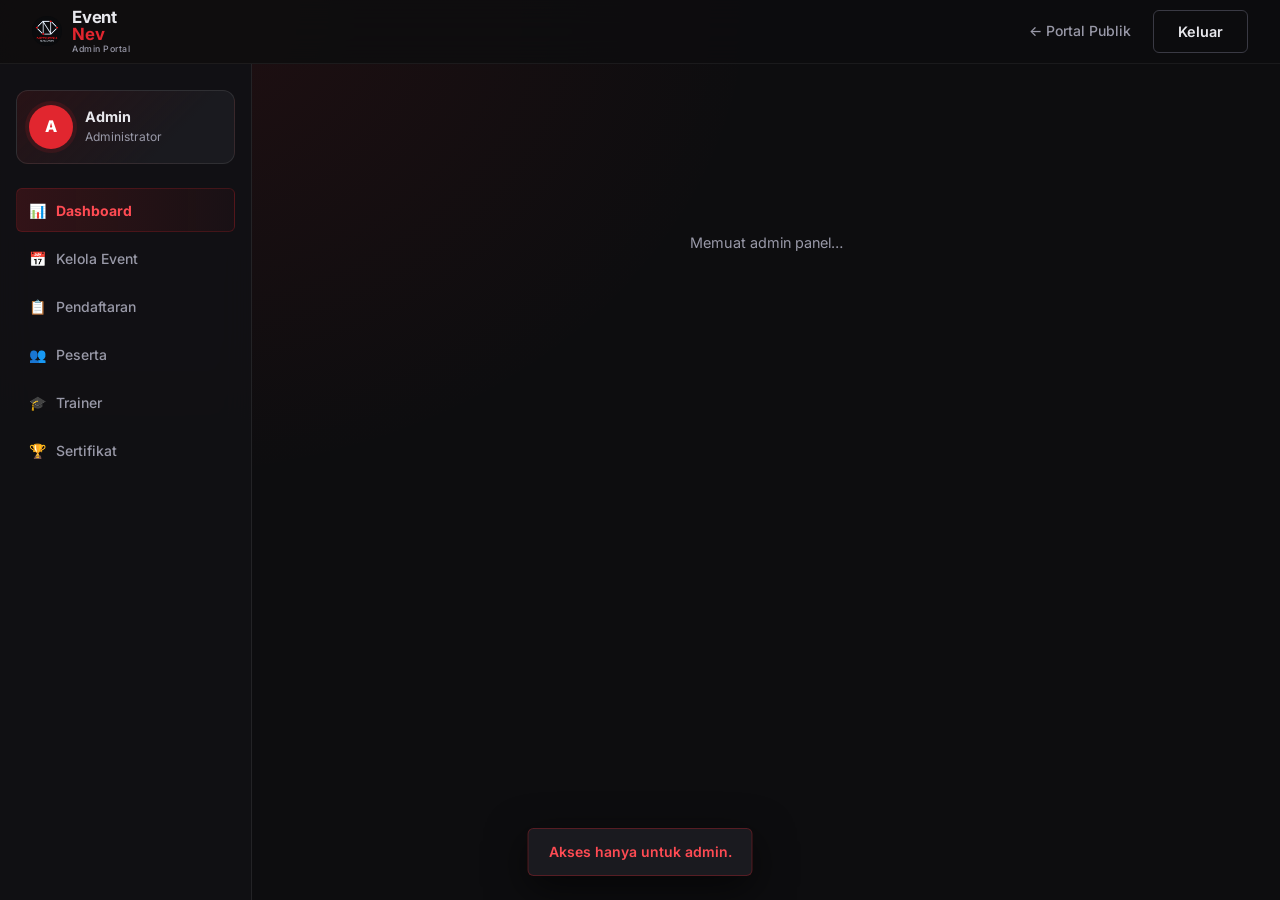
==== admin.html @ 2b9c3410 "Refresh admin certificate workflow UI" ====
<!DOCTYPE html>
<html lang="id">
<head>
  <meta charset="UTF-8">
  <meta name="viewport" content="width=device-width, initial-scale=1">
  <title>Admin Portal — EventNev</title>
  <meta name="theme-color" content="#E1262F">
  <link rel="icon" type="image/png" href="nev-logo.png">
  <link rel="preconnect" href="https://fonts.googleapis.com">
  <link href="https://fonts.googleapis.com/css2?family=Inter:wght@400;500;600;700;800&display=swap" rel="stylesheet">
  <link rel="stylesheet" href="styles.css">
  <link rel="stylesheet" href="dashboard.css?v=20261018-12">
  <style>
    .admin-table { width: 100%; border-collapse: collapse; font-size: .85rem; }
    .admin-table th {
      background: var(--dark-3);
      padding: 10px 14px;
      text-align: left;
      font-size: .75rem;
      font-weight: 700;
      color: var(--text-dim);
      text-transform: uppercase;
      letter-spacing: .06em;
    }
    .admin-table td { padding: 12px 14px; border-bottom: 1px solid var(--dark-4); vertical-align: middle; }
    .admin-table tr:hover td { background: var(--dark-3); }
    .admin-table th:first-child, .admin-table td:first-child { border-radius: var(--radius-sm) 0 0 var(--radius-sm); }
    .admin-table th:last-child, .admin-table td:last-child { border-radius: 0 var(--radius-sm) var(--radius-sm) 0; }

    .table-wrap {
      background: var(--dark-2);
      border: 1px solid var(--dark-4);
      border-radius: var(--radius-lg);
      overflow: hidden;
      overflow-x: auto;
    }

    .admin-select {
      background: var(--dark-3);
      border: 1.5px solid var(--dark-4);
      border-radius: var(--radius-sm);
      padding: 6px 10px;
      color: var(--text);
      font-size: .78rem;
      font-family: var(--font);
      cursor: pointer;
      transition: border-color var(--transition);
    }
    .admin-select:focus { outline: none; border-color: var(--red); }

    .admin-btn-sm {
      padding: 6px 12px;
      font-size: .75rem;
      border-radius: var(--radius-sm);
    }

    .admin-editor-grid {
      display: grid;
      grid-template-columns: repeat(auto-fit, minmax(220px, 1fr));
      gap: 12px;
    }
    .admin-editor-label {
      display: block;
      margin-top: 12px;
      font-size: .82rem;
      color: var(--text);
    }
    .admin-editor-label input,
    .admin-editor-label textarea,
    .admin-editor-label select {
      display: block;
      box-sizing: border-box;
      width: 100%;
      min-width: 0;
      min-height: 44px;
      margin-top: 7px;
      padding: 10px 12px;
      font: inherit;
      color: var(--text);
      background: var(--dark-3);
      border: 1px solid var(--dark-4);
      border-radius: 8px;
    }
    .admin-editor-label input[type="file"] {
      padding: 9px;
      font-size: .82rem;
    }
    .admin-editor-label small {
      display: block;
      margin-top: 6px;
      color: var(--text-dim);
      font-size: .75rem;
      line-height: 1.45;
    }
    .admin-editor-grid > .admin-editor-label { min-width: 0; margin-top: 0; }
    .admin-editor-grid { align-items: start; gap: 16px; }
    .admin-editor-label input:focus,
    .admin-editor-label textarea:focus,
    .admin-editor-label select:focus {
      outline: 2px solid var(--red);
      outline-offset: 1px;
    }
    .admin-editor-label input:focus,
    .admin-editor-label textarea:focus {
      outline: 2px solid var(--red);
      outline-offset: 1px;
    }
    @media (max-width: 600px) {
      .admin-editor-grid { grid-template-columns: 1fr; }
      .db-section-title { align-items: flex-start; gap: 12px; flex-wrap: wrap; }
    }
  </style>
</head>
<body class="dashboard-body">

<header class="topbar" id="topbar">
  <a class="brand" href="index.html">
    <img class="brand-logo" src="nev-logo.png" alt="Logo NEV" width="30" height="30">
    <span>Event<span class="red">Nev</span><small>Admin Portal</small></span>
  </a>
  <nav>
    <a href="index.html">← Portal Publik</a>
  </nav>
  <div class="topbar-actions">
    <button class="btn btn-outline" id="logoutBtn">Keluar</button>
  </div>
</header>

<main class="dashboard-main">
  <aside class="dashboard-sidebar">
    <div class="sidebar-profile" id="sidebarProfile">
      <div class="sidebar-avatar" style="background:var(--red);">A</div>
      <div class="sidebar-info">
        <div class="sidebar-name" id="sidebarName">Admin</div>
        <div class="sidebar-role">Administrator</div>
      </div>
    </div>
    <nav class="sidebar-nav">
      <button class="sidebar-item active" data-view="stats"><span>📊</span> Dashboard</button>
      <button class="sidebar-item" data-view="events"><span>📅</span> Kelola Event</button>
      <button class="sidebar-item" data-view="applications"><span>📋</span> Pendaftaran</button>
      <button class="sidebar-item" data-view="users"><span>👥</span> Peserta</button>
      <button class="sidebar-item" data-view="trainers"><span>🎓</span> Trainer</button>
      <button class="sidebar-item" data-view="certificates"><span>🏆</span> Sertifikat</button>
    </nav>
  </aside>

  <div class="dashboard-content" id="adminContent">
    <div class="db-loading">Memuat admin panel…</div>
  </div>
</main>

<div class="toast" id="toast" role="status"></div>
<script src="admin.js?v=20261019-certificates"></script>
</body>
</html>
---- styles.css ----
/* ===================================
   EventNev — Styles
   Network Evolution Student Portal
   =================================== */

/* === RESET & BASE === */
*, *::before, *::after { box-sizing: border-box; margin: 0; padding: 0; }

:root {
  --red:        #E1262F;
  --red-dark:   #B81E26;
  --red-light:  #FF4B53;
  --black:      #0D0D0F;
  --dark:       #131316;
  --dark-2:     #1A1A1F;
  --dark-3:     #242429;
  --dark-4:     #2E2E35;
  --muted:      #6B6B78;
  --subtle:     #3A3A44;
  --white:      #FFFFFF;
  --off-white:  #F5F5F7;
  --text:       #E8E8ED;
  --text-dim:   #9999A8;

  --radius-sm:  6px;
  --radius:     12px;
  --radius-lg:  20px;
  --radius-xl:  32px;

  --shadow-sm:  0 1px 3px rgba(0,0,0,.4);
  --shadow:     0 4px 16px rgba(0,0,0,.5);
  --shadow-lg:  0 12px 40px rgba(0,0,0,.6);

  --font:       'Inter', system-ui, -apple-system, sans-serif;
  --font-mono:  'JetBrains Mono', 'Fira Code', monospace;

  --transition: 200ms cubic-bezier(.4,0,.2,1);
}

html { scroll-behavior: smooth; font-size: 16px; }

body {
  font-family: var(--font);
  background: var(--black);
  color: var(--text);
  line-height: 1.6;
  -webkit-font-smoothing: antialiased;
  overflow-x: hidden;
}

img { display: block; max-width: 100%; }
a { color: inherit; text-decoration: none; }
button { cursor: pointer; border: none; background: none; font-family: inherit; }
ul { list-style: none; }

/* === TYPOGRAPHY === */
h1 { font-size: clamp(2.2rem, 5vw, 4rem); font-weight: 800; line-height: 1.1; letter-spacing: -.03em; }
h2 { font-size: clamp(1.6rem, 3.5vw, 2.6rem); font-weight: 700; line-height: 1.15; letter-spacing: -.02em; }
h3 { font-size: clamp(1.1rem, 2vw, 1.4rem); font-weight: 650; line-height: 1.3; }
p  { font-size: 1rem; line-height: 1.7; }

.red { color: var(--red); }
.muted { color: var(--text-dim); }
.eyebrow {
  display: inline-block;
  font-size: .7rem;
  font-weight: 700;
  letter-spacing: .12em;
  text-transform: uppercase;
  color: var(--red);
  margin-bottom: .75rem;
}

/* === LAYOUT === */
.container { max-width: 1200px; margin: 0 auto; padding: 0 24px; }
.section { padding: 100px 0; }
.section-head {
  display: flex;
  align-items: flex-end;
  justify-content: space-between;
  gap: 24px;
  margin-bottom: 56px;
}
.section-head > div { max-width: 600px; }

/* === BUTTONS === */
.btn {
  display: inline-flex;
  align-items: center;
  gap: 8px;
  padding: 12px 24px;
  border-radius: var(--radius-sm);
  font-size: .9rem;
  font-weight: 600;
  transition: all var(--transition);
  white-space: nowrap;
}
.btn-red {
  background: var(--red);
  color: #fff;
}
.btn-red:hover { background: var(--red-dark); transform: translateY(-1px); }
.btn-outline {
  border: 1.5px solid var(--subtle);
  color: var(--text);
  background: transparent;
}
.btn-outline:hover { border-color: var(--text-dim); background: var(--dark-3); }
.btn-ghost {
  color: var(--text-dim);
  padding: 10px 16px;
}
.btn-ghost:hover { color: var(--text); background: var(--dark-3); border-radius: var(--radius-sm); }
.btn-light {
  background: var(--white);
  color: var(--black);
}
.btn-light:hover { background: var(--off-white); }
.btn-dark-outline {
  border: 1.5px solid rgba(255,255,255,.2);
  color: var(--white);
}
.btn-dark-outline:hover { border-color: rgba(255,255,255,.5); background: rgba(255,255,255,.05); }

/* === TOPBAR / HEADER === */
.topbar {
  position: fixed;
  top: 0; left: 0; right: 0;
  z-index: 100;
  height: 64px;
  display: flex;
  align-items: center;
  justify-content: space-between;
  padding: 0 32px;
  background: rgba(13,13,15,.85);
  backdrop-filter: blur(16px);
  -webkit-backdrop-filter: blur(16px);
  border-bottom: 1px solid rgba(255,255,255,.06);
  transition: background var(--transition);
}

/* Brand tetap kiri, nav dorong ke kanan */
.topbar .brand { flex-shrink: 0; }
.topbar nav { margin-left: auto; }

/* Daftar sekarang — red pill button di pojok kanan */
.topbar-daftar {
  border-radius: 100px !important;
  padding: 10px 22px !important;
  font-size: .875rem !important;
  font-weight: 700 !important;
  letter-spacing: .01em;
  white-space: nowrap;
  flex-shrink: 0;
}

.brand {
  display: flex;
  align-items: center;
  gap: 10px;
  font-weight: 700;
  font-size: 1.05rem;
  letter-spacing: -.01em;
}
.brand-logo { width: 30px; height: 30px; object-fit: contain; }
.brand span { display: flex; flex-direction: column; line-height: 1; }
.brand small { font-size: .55rem; font-weight: 500; color: var(--text-dim); letter-spacing: .06em; margin-top: 2px; }

.topbar nav {
  display: flex;
  align-items: center;
  gap: 4px;
}
.topbar nav a {
  padding: 8px 14px;
  font-size: .875rem;
  font-weight: 500;
  color: var(--text-dim);
  border-radius: var(--radius-sm);
  transition: all var(--transition);
}
.topbar nav a:hover { color: var(--text); background: var(--dark-3); }
.topbar nav a#authNav {
  background: var(--red);
  color: #fff !important;
  padding: 10px 22px !important;
  border-radius: 100px !important;
  font-weight: 700 !important;
  font-size: .875rem !important;
  letter-spacing: .01em;
  margin-left: 8px;
  white-space: nowrap;
}
.topbar nav a#authNav:hover { background: var(--red-dark) !important; transform: translateY(-1px); }

.topbar-actions { display: flex; gap: 8px; align-items: center; margin-left: 8px; }
.topbar-actions:empty { display: none; }

/* === HERO === */
.hero {
  min-height: 100vh;
  display: grid;
  grid-template-columns: 1fr 1fr;
  align-items: center;
  gap: 64px;
  padding: 100px 64px 80px;
  max-width: 1300px;
  margin: 0 auto;
  position: relative;
}

.hero::before {
  content: '';
  position: fixed;
  top: 0; left: 0; right: 0; bottom: 0;
  background:
    radial-gradient(ellipse 700px 500px at 20% 50%, rgba(225,38,47,.07) 0%, transparent 70%),
    radial-gradient(ellipse 400px 400px at 80% 20%, rgba(225,38,47,.05) 0%, transparent 60%);
  pointer-events: none;
  z-index: 0;
}

.hero > * { position: relative; z-index: 1; }

.hero-lockup { display: none; }

.hero-copy { max-width: 560px; }
.hero-copy .eyebrow { margin-bottom: 16px; }
.hero-copy h1 { margin-bottom: 20px; }
.hero-copy h1 .red { display: block; }
.hero-copy > p { font-size: 1.1rem; color: var(--text-dim); margin-bottom: 32px; max-width: 480px; }

.hero-cta-row { display: flex; gap: 12px; align-items: center; flex-wrap: wrap; margin-bottom: 48px; }

.hero-stats {
  display: flex;
  gap: 0;
  padding-top: 32px;
  border-top: 1px solid var(--dark-4);
}
.hero-stats > div {
  display: flex;
  flex-direction: column;
  align-items: center;
  text-align: center;
  flex: 1;
  padding: 0 24px;
  position: relative;
}
.hero-stats > div + div::before {
  content: '';
  position: absolute;
  left: 0; top: 50%;
  transform: translateY(-50%);
  width: 1px;
  height: 32px;
  background: var(--dark-4);
}
.hero-stats b { font-size: 2rem; font-weight: 900; letter-spacing: -.04em; line-height: 1; }
.hero-stats small { font-size: .75rem; color: var(--text-dim); margin-top: 6px; }

/* Hero visual */
.hero-art {
  position: relative;
  display: flex;
  align-items: center;
  justify-content: center;
  height: 500px;
}

.art-ring {
  position: absolute;
  width: 380px; height: 380px;
  border-radius: 50%;
  border: 1px solid rgba(225,38,47,.15);
  animation: spin 30s linear infinite;
}
.art-ring::before {
  content: '';
  position: absolute;
  top: -4px; left: 50%;
  width: 8px; height: 8px;
  background: var(--red);
  border-radius: 50%;
  transform: translateX(-50%);
  box-shadow: 0 0 12px var(--red);
}

.hero-nev-logo {
  width: 90px; height: 90px;
  object-fit: contain;
  position: relative;
  z-index: 2;
  filter: drop-shadow(0 0 24px rgba(225,38,47,.3));
}

.art-card {
  position: absolute;
  right: 0; top: 60px;
  background: var(--dark-2);
  border: 1px solid var(--dark-4);
  border-radius: var(--radius);
  padding: 20px;
  width: 180px;
  box-shadow: var(--shadow-lg);
}
.art-label { font-size: .6rem; letter-spacing: .1em; text-transform: uppercase; color: var(--text-dim); }
.art-big { font-size: 2.2rem; font-weight: 900; letter-spacing: -.04em; line-height: 1; margin: 8px 0; }
.art-line { height: 1px; background: var(--dark-4); margin: 12px 0; }
.art-card p { font-size: .8rem; color: var(--text-dim); line-height: 1.5; }
.art-tag { font-size: .55rem; letter-spacing: .1em; text-transform: uppercase; color: var(--red); margin-top: 10px; display: block; }

.floating-chip {
  position: absolute;
  background: var(--dark-3);
  border: 1px solid var(--dark-4);
  border-radius: 100px;
  padding: 8px 14px;
  font-size: .78rem;
  font-weight: 600;
  box-shadow: var(--shadow);
  animation: float 4s ease-in-out infinite;
}
.chip-one { bottom: 80px; left: 20px; animation-delay: 0s; }
.chip-two { top: 100px; left: 0px; animation-delay: 2s; }

@keyframes spin { to { transform: rotate(360deg); } }
@keyframes float { 0%,100% { transform: translateY(0); } 50% { transform: translateY(-8px); } }

/* === MARQUEE TICKER === */
.ticker {
  overflow: hidden;
  border-top: 1px solid var(--dark-4);
  border-bottom: 1px solid var(--dark-4);
  background: var(--dark);
  padding: 12px 0;
}
.ticker-inner {
  display: flex;
  gap: 48px;
  white-space: nowrap;
  animation: ticker 20s linear infinite;
}
.ticker-item {
  display: flex;
  align-items: center;
  gap: 10px;
  font-size: .8rem;
  font-weight: 600;
  color: var(--text-dim);
  text-transform: uppercase;
  letter-spacing: .06em;
  flex-shrink: 0;
}
.ticker-item span { color: var(--red); font-size: .7rem; }
@keyframes ticker { 0% { transform: translateX(0); } 100% { transform: translateX(-50%); } }

/* === IMPACT SECTION === */
.impact-section {
  padding: 100px 0;
  background: var(--dark);
  border-top: 1px solid var(--dark-4);
  border-bottom: 1px solid var(--dark-4);
}
.impact-inner {
  max-width: 1200px;
  margin: 0 auto;
  padding: 0 24px;
  display: grid;
  grid-template-columns: 1fr 1fr;
  gap: 80px;
  align-items: center;
}
.impact-inner > div:first-child { max-width: 480px; }
.impact-inner h2 { margin-bottom: 12px; }
.impact-inner h3 { font-size: 1rem; font-weight: 500; color: var(--text-dim); margin-bottom: 16px; }
.impact-inner p { color: var(--text-dim); }

.impact-grid {
  display: grid;
  grid-template-columns: repeat(3, minmax(0, 1fr));
  gap: 1px;
  background: var(--dark-4);
  border: 1px solid var(--dark-4);
  border-radius: var(--radius);
  overflow: hidden;
}
.impact-grid > div {
  background: var(--dark-2);
  padding: 28px 20px;
  display: flex;
  flex-direction: column;
  gap: 8px;
  min-width: 0;
  transition: background .28s ease, transform .28s ease;
}
.impact-grid > div:hover { background: var(--dark-3); }
.impact-grid b {
  font-size: 2rem;
  font-weight: 800;
  letter-spacing: -.04em;
  line-height: 1.2;
  color: var(--white);
}
.impact-grid span { font-size: .8rem; color: var(--text-dim); }
#impactStats > div { opacity: 0; transform: translateY(18px); }
#impactStats.is-visible > div { animation: impactStatReveal .55s ease forwards; }
#impactStats.is-visible > div:nth-child(2) { animation-delay: .1s; }
#impactStats.is-visible > div:nth-child(3) { animation-delay: .2s; }
#impactStats.is-visible > div:nth-child(4) { animation-delay: .3s; }
#impactStats.is-visible > div:nth-child(5) { animation-delay: .4s; }
#impactStats.is-visible > div:nth-child(6) { animation-delay: .5s; }
@keyframes impactStatReveal { to { opacity: 1; transform: translateY(0); } }
@media (prefers-reduced-motion: reduce) {
  #impactStats > div { opacity: 1; transform: none; animation: none !important; }
}

/* === PATHWAYS SECTION === */
.pathways-section {
  padding: 100px 0;
  max-width: 1200px;
  margin: 0 auto;
  padding-left: 24px;
  padding-right: 24px;
}

.pathway-grid {
  display: grid;
  grid-template-columns: repeat(3, 1fr);
  gap: 16px;
}

.pathway-card {
  position: relative;
  background: var(--dark-2);
  border: 1px solid var(--dark-4);
  border-radius: var(--radius-lg);
  padding: 32px;
  display: flex;
  flex-direction: column;
  gap: 12px;
  transition: transform var(--transition), border-color var(--transition);
  overflow: hidden;
}
.pathway-card::before {
  content: '';
  position: absolute;
  inset: 0;
  border-radius: var(--radius-lg);
  opacity: 0;
  transition: opacity var(--transition);
}
.pathway-network::before { background: radial-gradient(circle at 100% 0%, rgba(225,38,47,.12) 0%, transparent 60%); }
.pathway-bootcamp::before { background: radial-gradient(circle at 0% 100%, rgba(225,38,47,.12) 0%, transparent 60%); }
.pathway-career::before { background: radial-gradient(circle at 100% 100%, rgba(225,38,47,.12) 0%, transparent 60%); }
.pathway-card:hover { transform: translateY(-4px); border-color: var(--subtle); }
.pathway-card:hover::before { opacity: 1; }

.pathway-number { font-size: .7rem; font-weight: 700; color: var(--muted); letter-spacing: .08em; text-transform: uppercase; }
.pathway-icon { font-size: 1.8rem; margin: 8px 0; }
.pathway-card h3 { font-size: 1.2rem; font-weight: 700; }
.pathway-card p { font-size: .875rem; color: var(--text-dim); line-height: 1.6; flex: 1; }
.pathway-card a {
  font-size: .8rem;
  font-weight: 700;
  color: var(--red);
  display: inline-flex;
  align-items: center;
  gap: 6px;
  margin-top: 8px;
  transition: gap var(--transition);
}
.pathway-card a:hover { gap: 10px; }

/* === TRAINER SECTION === */
.trainer-section {
  padding: 100px 0;
  background: var(--dark);
  border-top: 1px solid var(--dark-4);
  border-bottom: 1px solid var(--dark-4);
}
.trainer-wrap { max-width: 1200px; margin: 0 auto; padding: 0 24px; }
.trainer-head { margin-bottom: 48px; }

.trainer-grid {
  display: grid;
  grid-template-columns: repeat(auto-fill, minmax(220px, 1fr));
  gap: 16px;
}
.trainer-card {
  background: var(--dark-2);
  border: 1px solid var(--dark-4);
  border-radius: var(--radius);
  padding: 24px;
  display: flex;
  flex-direction: column;
  align-items: center;
  text-align: center;
  gap: 12px;
  transition: transform var(--transition), border-color var(--transition);
}
.trainer-card:hover { transform: translateY(-3px); border-color: var(--subtle); }
.trainer-avatar {
  width: 148px; height: 148px;
  border-radius: 50%;
  background: var(--dark-3);
  border: 2px solid var(--dark-4);
  display: flex;
  align-items: center;
  justify-content: center;
  font-size: 1.8rem;
  overflow: hidden;
  flex-shrink: 0;
}
.trainer-avatar img { width: 100%; height: 100%; object-fit: cover; }
.trainer-name { font-weight: 700; font-size: 1.08rem; }
.trainer-bio { max-width: 34rem; color: var(--text-dim); font-size: .88rem; line-height: 1.65; margin: 2px 0; }
.trainer-socials { display: flex; flex-wrap: wrap; justify-content: center; gap: 8px; margin-top: 4px; }
.trainer-socials a { display: inline-flex; align-items: center; justify-content: center; width: 46px; height: 46px; padding: 0; border: 1px solid rgba(225,38,47,.35); border-radius: 50%; color: var(--text); text-decoration: none; transition: background .2s ease, border-color .2s ease, transform .2s ease; }
.trainer-socials a:hover { transform: translateY(-2px); }
.trainer-social-icon { width: 24px; height: 24px; flex: 0 0 24px; display: block; }
.trainer-socials a:hover { background: rgba(225,38,47,.12); border-color: var(--red); }
@media (max-width: 600px) { .trainer-avatar { width: 124px; height: 124px; } .trainer-card { padding: 20px 16px; } }
.trainer-role { font-size: .78rem; color: var(--text-dim); }
.trainer-badge {
  background: rgba(225,38,47,.1);
  color: var(--red);
  border: 1px solid rgba(225,38,47,.2);
  border-radius: 100px;
  padding: 3px 10px;
  font-size: .68rem;
  font-weight: 700;
}

.trainer-loading {
  grid-column: 1 / -1;
  text-align: center;
  color: var(--text-dim);
  padding: 48px;
  font-size: .9rem;
}

/* === EVENTS SECTION === */
.events-section { padding: 100px 0; max-width: 1200px; margin: 0 auto; padding-left: 24px; padding-right: 24px; }

.filters {
  display: flex;
  gap: 8px;
  flex-wrap: wrap;
}
.filter {
  padding: 8px 16px;
  border-radius: 100px;
  font-size: .8rem;
  font-weight: 600;
  background: var(--dark-3);
  color: var(--text-dim);
  border: 1px solid var(--dark-4);
  transition: all var(--transition);
}
.filter:hover { color: var(--text); border-color: var(--subtle); }
.filter.active {
  background: var(--red);
  color: #fff;
  border-color: var(--red);
}

.event-grid {
  display: grid;
  grid-template-columns: repeat(auto-fill, minmax(320px, 1fr));
  gap: 16px;
}

.event-card {
  background: var(--dark-2);
  border: 1px solid var(--dark-4);
  border-radius: var(--radius-lg);
  overflow: hidden;
  display: flex;
  flex-direction: column;
  transition: transform var(--transition), border-color var(--transition);
  cursor: pointer;
}
.event-card:hover { transform: translateY(-4px); border-color: var(--subtle); }

.event-card-img {
  width: 100%;
  aspect-ratio: 16/9;
  object-fit: cover;
  background: var(--dark-3);
  display: flex;
  align-items: center;
  justify-content: center;
  font-size: 2rem;
  color: var(--muted);
}
.event-card-img img { width: 100%; height: 100%; object-fit: cover; }

.event-card-body { padding: 24px; flex: 1; display: flex; flex-direction: column; gap: 10px; }

.event-badge {
  display: inline-flex;
  align-items: center;
  gap: 6px;
  padding: 4px 10px;
  border-radius: 100px;
  font-size: .7rem;
  font-weight: 700;
  text-transform: uppercase;
  letter-spacing: .05em;
  width: fit-content;
}
.badge-openlab { background: rgba(59,130,246,.15); color: #60a5fa; }
.badge-bootcamp { background: rgba(168,85,247,.15); color: #c084fc; }
.badge-recruitment { background: rgba(34,197,94,.15); color: #4ade80; }
.badge-open { background: rgba(34,197,94,.16); color: #4ade80; border: 1px solid rgba(74,222,128,.24); }
.badge-closed { background: rgba(107,107,120,.12); color: var(--muted); }

.event-card h3 { font-size: 1.05rem; font-weight: 700; line-height: 1.35; }
.event-card p { font-size: .85rem; color: var(--text-dim); line-height: 1.6; flex: 1; }

.event-meta {
  display: flex;
  flex-direction: column;
  gap: 4px;
  margin-top: 4px;
}
.event-meta-row {
  display: flex;
  align-items: center;
  gap: 6px;
  font-size: .78rem;
  color: var(--text-dim);
}
.event-meta-row .icon { font-size: .85rem; }

.event-card-footer {
  padding: 16px 24px;
  border-top: 1px solid var(--dark-4);
  display: flex;
  justify-content: space-between;
  align-items: center;
}
.event-quota { font-size: .78rem; color: var(--text-dim); }

.empty-state {
  grid-column: 1 / -1;
  text-align: center;
  padding: 80px 24px;
  color: var(--text-dim);
}
.empty-state::before { content: '📭'; display: block; font-size: 2.5rem; margin-bottom: 12px; }

/* === WHY SECTION === */
.why-section {
  padding: 100px 0;
  background: var(--dark);
  border-top: 1px solid var(--dark-4);
  border-bottom: 1px solid var(--dark-4);
}
.why-inner {
  max-width: 1200px;
  margin: 0 auto;
  padding: 0 24px;
  display: grid;
  grid-template-columns: 1fr 1fr;
  gap: 80px;
  align-items: center;
}
.why-copy h2 { margin-bottom: 16px; }
.why-copy h2 .red { display: block; }
.why-copy > p { color: var(--text-dim); margin-bottom: 32px; max-width: 400px; }

.benefit-grid {
  display: grid;
  grid-template-columns: 1fr 1fr;
  gap: 16px;
}
.benefit-grid article {
  background: var(--dark-2);
  border: 1px solid var(--dark-4);
  border-radius: var(--radius);
  padding: 24px;
  transition: border-color var(--transition);
}
.benefit-grid article:hover { border-color: var(--subtle); }
.benefit-grid span {
  display: inline-block;
  font-size: .7rem;
  font-weight: 700;
  color: var(--red);
  margin-bottom: 10px;
  font-family: var(--font-mono);
}
.benefit-grid h3 { font-size: .95rem; font-weight: 700; margin-bottom: 8px; }
.benefit-grid p { font-size: .8rem; color: var(--text-dim); line-height: 1.6; }

/* === NEWSLETTER / CTA SECTION === */
.newsletter-section {
  padding: 100px 24px;
  text-align: center;
  max-width: 680px;
  margin: 0 auto;
}
.newsletter-section h2 { margin-bottom: 16px; }
.newsletter-section p { color: var(--text-dim); margin-bottom: 32px; }
.newsletter-actions { display: flex; gap: 12px; justify-content: center; flex-wrap: wrap; }

/* === MY APPLICATIONS SECTION === */
.my-section { padding: 100px 0; max-width: 1200px; margin: 0 auto; padding-left: 24px; padding-right: 24px; }

.user-stats {
  display: flex;
  gap: 20px;
  margin-top: 16px;
  flex-wrap: wrap;
}
.user-stat-card {
  background: var(--dark-2);
  border: 1px solid var(--dark-4);
  border-radius: var(--radius);
  padding: 16px 20px;
  display: flex;
  flex-direction: column;
  gap: 4px;
  min-width: 120px;
}
.user-stat-card b { font-size: 1.5rem; font-weight: 800; }
.user-stat-card span { font-size: .75rem; color: var(--text-dim); }

.applications { display: flex; flex-direction: column; gap: 12px; margin-top: 24px; }

.app-card {
  background: var(--dark-2);
  border: 1px solid var(--dark-4);
  border-radius: var(--radius);
  padding: 20px 24px;
  display: flex;
  align-items: center;
  gap: 16px;
  transition: border-color var(--transition);
}
.app-card:hover { border-color: var(--subtle); }
.app-card-icon {
  width: 44px; height: 44px;
  background: var(--dark-3);
  border-radius: var(--radius-sm);
  display: flex;
  align-items: center;
  justify-content: center;
  font-size: 1.3rem;
  flex-shrink: 0;
}
.app-card-body { flex: 1; }
.app-card-body h4 { font-size: .95rem; font-weight: 700; margin-bottom: 4px; }
.app-card-body p { font-size: .8rem; color: var(--text-dim); }
.app-card-status { margin-left: auto; }

/* === FOOTER === */
.site-footer {
  background: #000;
  border-top: 0;
  padding: 48px 0 0;
}
.footer-main {
  max-width: 1840px;
  margin: 0 auto;
  padding: 0 5.6% 84px;
  display: grid;
  grid-template-columns: minmax(300px, 1fr) minmax(520px, 1.15fr);
  gap: clamp(48px, 9vw, 160px);
  align-items: start;
}
.footer-brand { max-width: 430px; padding-top: 8px; }
.footer-brand-lockup {
  display: inline-flex;
  align-items: center;
  gap: 18px;
  margin: 0 0 24px;
  text-decoration: none;
}
.footer-brand-logo {
  display: block;
  width: 42px;
  height: 42px;
  flex: 0 0 42px;
  object-fit: contain;
  border-radius: 50%;
}
.footer-brand-title {
  display: flex;
  flex-direction: column;
  font-size: 1.45rem;
  line-height: 1.02;
  letter-spacing: -.035em;
  font-weight: 800;
  color: #f4f4f5;
}
.footer-brand-title > span { color: var(--red); }
.footer-brand-title small {
  display: block;
  margin-top: 5px;
  font-size: .68rem;
  line-height: 1.3;
  letter-spacing: .07em;
  font-weight: 500;
  color: #9999a3;
  white-space: nowrap;
}
.footer-brand > p {
  max-width: 400px;
  font-size: 1rem;
  color: #a5a5ad;
  line-height: 1.7;
  margin: 0 0 22px;
}
.footer-tags {
  display: flex;
  flex-wrap: wrap;
  gap: 10px;
}
.footer-tags span {
  display: inline-flex;
  align-items: center;
  justify-content: center;
  padding: 9px 16px;
  border: 1px solid #343039;
  border-radius: 999px;
  color: #a5a5ad;
  font-size: .88rem;
  line-height: 1;
  transition: color .2s ease, border-color .2s ease, background .2s ease;
}
.footer-tags span:hover {
  color: var(--red);
  border-color: var(--red);
  background: rgba(225, 38, 47, .05);
}
.footer-findus { min-width: 0; }
.findus-title {
  position: relative;
  font-size: .8rem;
  font-weight: 500;
  letter-spacing: .28em;
  color: #f5f5f5;
  text-transform: uppercase;
  margin: 0 0 42px;
  padding-bottom: 18px;
}
.findus-title::after {
  content: "";
  position: absolute;
  left: 0;
  bottom: 0;
  width: 28px;
  height: 2px;
  background: var(--red);
}
.findus-grid {
  display: grid;
  grid-template-columns: repeat(2, minmax(0, 1fr));
  gap: 12px;
}
.findus-card {
  position: relative;
  min-width: 0;
  min-height: 84px;
  display: flex;
  flex-direction: row;
  align-items: center;
  gap: 20px;
  padding: 16px 24px;
  background: #070707;
  border: 1px solid #1b1b1b;
  border-radius: 0;
  text-decoration: none;
  overflow: hidden;
  transition: border-color .28s ease, background .28s ease, transform .28s ease, box-shadow .28s ease;
}
.findus-card::before {
  content: "";
  position: absolute;
  inset: 0 auto 0 0;
  width: 3px;
  background: var(--red);
  transform: scaleY(0);
  transform-origin: bottom;
  transition: transform .28s ease;
}
.findus-card:hover,
.findus-card:focus-visible {
  border-color: var(--red);
  background: #10070a;
  transform: translateY(-3px);
  box-shadow: 0 8px 24px rgba(225, 38, 47, .10);
  outline: none;
}
.findus-card:hover::before,
.findus-card:focus-visible::before {
  transform: scaleY(1);
}
.findus-icon {
  width: 22px;
  height: 22px;
  flex: 0 0 22px;
  color: #8a8a8e;
  margin: 0;
  transition: color .28s ease, transform .28s ease;
}
.findus-icon svg { width: 100%; height: 100%; }
.findus-card:hover .findus-icon,
.findus-card:focus-visible .findus-icon {
  color: var(--red);
  transform: scale(1.12);
}
.findus-copy { min-width: 0; }
.findus-name {
  font-size: .9rem;
  font-weight: 800;
  color: #f5f5f5;
  letter-spacing: .08em;
  margin-bottom: 6px;
  transition: color .28s ease;
}
.findus-card:hover .findus-name,
.findus-card:focus-visible .findus-name {
  color: var(--red);
}
.findus-handle {
  font-size: .8rem;
  line-height: 1.4;
  color: #696970;
  margin: 0;
  overflow-wrap: anywhere;
  transition: color .28s ease;
}
.findus-card:hover .findus-handle,
.findus-card:focus-visible .findus-handle {
  color: #a7a7ae;
}
.findus-link { display: none; }

@media (prefers-reduced-motion: reduce) {
  .findus-card,
  .findus-card::before,
  .findus-icon,
  .findus-name,
  .findus-handle {
    transition: none;
  }
}
.footer-bottom {
  border-top: 1px solid #1b1b1b;
  padding: 40px 5.6% 32px;
  max-width: 1840px;
  margin: 0 auto;
  display: flex;
  justify-content: space-between;
  align-items: center;
  gap: 20px;
  font-size: .9rem;
  letter-spacing: .08em;
  color: #9b9ba3;
}
.footer-nev { color: var(--red); }
.footer-motto { display: inline-flex; align-items: center; gap: 10px; }
.footer-motto span { color: var(--red); font-size: .65rem; }

/* === MODAL === */
.modal-backdrop {
  position: fixed;
  inset: 0;
  background: rgba(0,0,0,.7);
  backdrop-filter: blur(4px);
  z-index: 200;
  display: flex;
  align-items: center;
  justify-content: center;
  padding: 24px;
  animation: fadeIn .15s ease;
}
.modal-backdrop[hidden] { display: none !important; }
.modal {
  background: var(--dark-2);
  border: 1px solid var(--dark-4);
  border-radius: var(--radius-xl);
  width: 100%;
  max-width: 560px;
  max-height: 88vh;
  overflow-y: auto;
  position: relative;
  animation: slideUp .2s ease;
}
.modal-close {
  position: absolute;
  top: 16px; right: 16px;
  width: 32px; height: 32px;
  border-radius: 50%;
  background: var(--dark-3);
  color: var(--text-dim);
  font-size: 1.1rem;
  display: flex;
  align-items: center;
  justify-content: center;
  transition: all var(--transition);
  z-index: 1;
}
.modal-close:hover { background: var(--dark-4); color: var(--text); }

.modal-img {
  width: 100%;
  aspect-ratio: 16/9;
  max-height: 260px;
  object-fit: cover;
  background: var(--dark-3);
  border-radius: var(--radius-xl) var(--radius-xl) 0 0;
  display: flex;
  align-items: center;
  justify-content: center;
  font-size: 3rem;
}
.modal-img img { width: 100%; height: 100%; max-height: 260px; object-fit: contain; border-radius: var(--radius-xl) var(--radius-xl) 0 0; }
@media (max-width: 640px) { .modal-img { max-height: 190px; } .modal-img img { max-height: 190px; } .modal-body { padding: 18px; } }
.modal-body { padding: 28px; }
.modal-body h2 { font-size: 1.3rem; margin-bottom: 8px; }
.modal-body p { color: var(--text-dim); font-size: .9rem; line-height: 1.7; margin-bottom: 16px; }
.modal-meta { display: flex; flex-direction: column; gap: 6px; margin: 16px 0; }
.modal-meta-row {
  display: flex;
  align-items: center;
  gap: 10px;
  font-size: .85rem;
  color: var(--text-dim);
}
.modal-actions { display: flex; gap: 12px; flex-wrap: wrap; padding-top: 8px; }
.modal-actions .btn { flex: 1; justify-content: center; }

@keyframes fadeIn { from { opacity: 0; } to { opacity: 1; } }
@keyframes slideUp { from { transform: translateY(16px); opacity: 0; } to { transform: translateY(0); opacity: 1; } }

/* === TOAST === */
.toast {
  position: fixed;
  bottom: 24px;
  left: 50%;
  transform: translateX(-50%) translateY(80px);
  background: var(--dark-2);
  border: 1px solid var(--dark-4);
  border-radius: var(--radius-sm);
  padding: 12px 20px;
  font-size: .875rem;
  font-weight: 600;
  box-shadow: var(--shadow-lg);
  z-index: 500;
  transition: transform .3s cubic-bezier(.34,1.56,.64,1), opacity .3s ease;
  opacity: 0;
  pointer-events: none;
  white-space: nowrap;
}
.toast.show { transform: translateX(-50%) translateY(0); opacity: 1; }
.toast.success { border-color: rgba(34,197,94,.3); color: #4ade80; }
.toast.error { border-color: rgba(225,38,47,.3); color: var(--red-light); }

/* === LOADING OVERLAY === */
.nev-loading-overlay {
  position: fixed;
  inset: 0;
  background: var(--black);
  z-index: 9999;
  display: grid;
  place-items: center;
  transition: opacity .28s ease;
}
.nev-loading-overlay.is-hidden { opacity: 0; pointer-events: none; }
.nev-loading-card {
  display: flex;
  flex-direction: column;
  align-items: center;
  gap: 16px;
  padding: 40px;
}
.nev-loading-logo { width: 54px; height: 54px; object-fit: contain; animation: pulse 1.5s ease-in-out infinite; }
.nev-loading-spinner {
  width: 28px; height: 28px;
  border: 2.5px solid var(--dark-4);
  border-top-color: var(--red);
  border-radius: 50%;
  animation: spin .8s linear infinite;
}
.nev-loading-text { font-size: .95rem; font-weight: 600; color: var(--text); }
.nev-loading-subtext { font-size: .8rem; color: var(--text-dim); }
@keyframes pulse { 0%,100% { opacity: 1; } 50% { opacity: .5; } }

/* === RESPONSIVE === */
@media (max-width: 1024px) {
  .hero { grid-template-columns: 1fr; padding: 120px 40px 80px; text-align: center; gap: 48px; }
  .hero-copy { max-width: 100%; }
  .hero-cta-row { justify-content: center; }
  .hero-stats { justify-content: center; }
  .hero-art { height: 300px; }
  .impact-inner { grid-template-columns: 1fr; gap: 48px; }
  .why-inner { grid-template-columns: 1fr; gap: 48px; }
  .footer-main { grid-template-columns: 1fr; gap: 44px; padding-bottom: 56px; }
  .footer-brand { max-width: 100%; }
}

@media (max-width: 768px) {
  .topbar { padding: 0 20px; }
  .topbar nav { display: none; }
  .pathway-grid { grid-template-columns: 1fr; }
  .section-head { flex-direction: column; align-items: flex-start; gap: 16px; }
  .event-grid { grid-template-columns: 1fr; }
  .benefit-grid { grid-template-columns: 1fr; }
  .footer-main { grid-template-columns: 1fr; gap: 36px; padding-left: 22px; padding-right: 22px; }
  .findus-grid { grid-template-columns: 1fr 1fr; }
  .findus-card { gap: 12px; padding: 14px 12px; }
  .footer-bottom { flex-direction: column; gap: 12px; text-align: center; padding: 26px 22px; }
  .hero { padding: 100px 20px 60px; }
  .impact-grid { grid-template-columns: 1fr 1fr; }
  .why-inner { gap: 40px; }
}

@media (max-width: 480px) {
  .findus-grid { grid-template-columns: 1fr; }
  .footer-wordmark { font-size: 1.5rem; }
  .footer-brand > p { font-size: .9rem; }
  .footer-bottom { font-size: .78rem; letter-spacing: .03em; }
}

@media (max-width: 480px) {
  .impact-grid { grid-template-columns: 1fr 1fr; }
  .hero-stats { gap: 0; }
  .newsletter-section { padding: 60px 20px; }
}

/* === UTILITIES === */
[hidden] { display: none !important; }
.skeleton {
  background: linear-gradient(90deg, var(--dark-3) 25%, var(--dark-4) 50%, var(--dark-3) 75%);
  background-size: 200% 100%;
  animation: skeleton 1.5s ease-in-out infinite;
  border-radius: var(--radius-sm);
}
@keyframes skeleton { 0% { background-position: 200% 0; } 100% { background-position: -200% 0; } }

/* QR Scanner */
.scanner-overlay {
  position: fixed;
  inset: 0;
  background: rgba(0,0,0,.92);
  z-index: 300;
  display: flex;
  align-items: center;
  justify-content: center;
  flex-direction: column;
  gap: 20px;
}
.scanner-overlay[hidden] { display: none !important; }
#scannerVideo {
  width: 300px;
  height: 300px;
  object-fit: cover;
  border-radius: var(--radius);
  border: 2px solid var(--red);
}
.scanner-close { color: var(--text-dim); }
.scanner-close:hover { color: var(--text); }

/* Impact stats: keep only the three metrics aligned in one balanced row. */
#impactStats { align-self: center; width: 100%; min-width: 0; }
#impactStats > div { padding: clamp(22px, 2.2vw, 32px) clamp(14px, 1.5vw, 24px); }
@media (max-width: 768px) { #impactStats { grid-template-columns: repeat(3, minmax(0, 1fr)); } }

/* Center the three impact statistic values and labels. */
#impactStats > .impact-stat { align-items: center; justify-content: center; text-align: center; }


/* Compact event detail modal: prevent it from occupying the whole viewport */
.event-modal,
.modal-dialog,
.modal-content {
  max-width: min(680px, calc(100vw - 32px));
  max-height: calc(100vh - 40px);
  overflow: auto;
}
.modal-img {
  max-height: 220px;
  aspect-ratio: 16 / 7;
}
.modal-img img {
  max-height: 220px;
  object-fit: contain;
}
.modal-body { padding: 20px; }
.modal-body h2 { font-size: 1.15rem; margin-bottom: 8px; }
.modal-body p { font-size: .86rem; line-height: 1.55; margin-bottom: 10px; }
.modal-meta { gap: 5px; margin: 10px 0; }
.modal-meta > div { font-size: .88rem; }
.modal-actions { gap: 10px; }
.modal-actions .btn { min-height: 42px; padding: 10px 14px; }
@media (max-width: 640px) {
  .event-modal, .modal-dialog, .modal-content {
    max-width: calc(100vw - 24px);
    max-height: calc(100dvh - 24px);
  }
  .modal-img { max-height: 170px; aspect-ratio: 16 / 8; }
  .modal-img img { max-height: 170px; }
  .modal-body { padding: 15px; }
  .modal-actions { flex-direction: column; }
  .modal-actions .btn { width: 100%; }
}


/* Final override for event detail modal sizing */
#eventModal {
  padding: 16px !important;
}
#eventModal > .modal {
  width: min(440px, calc(100vw - 32px)) !important;
  max-width: 440px !important;
  max-height: min(78vh, 680px) !important;
  overflow-x: hidden !important;
  overflow-y: auto !important;
  margin: auto !important;
}
#eventModal .modal-img {
  width: 100% !important;
  height: 155px !important;
  max-height: 155px !important;
  aspect-ratio: auto !important;
  overflow: hidden !important;
}
#eventModal .modal-img img {
  width: 100% !important;
  height: 100% !important;
  max-height: 155px !important;
  object-fit: contain !important;
}
#eventModal .modal-body { padding: 16px !important; }
#eventModal .modal-body h2 { font-size: 1.1rem !important; }
#eventModal .modal-meta { margin: 8px 0 !important; gap: 4px !important; }
#eventModal .modal-actions { padding-top: 4px !important; gap: 8px !important; }
#eventModal .modal-actions .btn { min-height: 38px !important; padding: 8px 12px !important; font-size: .85rem !important; }
@media (max-width: 640px) {
  #eventModal { padding: 12px !important; }
  #eventModal > .modal {
    width: min(360px, calc(100vw - 24px)) !important;
    max-width: 360px !important;
    max-height: 76dvh !important;
  }
  #eventModal .modal-img,
  #eventModal .modal-img img {
    height: 125px !important;
    max-height: 125px !important;
  }
  #eventModal .modal-body { padding: 13px !important; }
}

/* Event poster: fill the card width while preserving the complete image */
.event-card-img {
  width: 100% !important;
  height: auto !important;
  max-height: none !important;
  aspect-ratio: auto !important;
  overflow: visible !important;
  display: block !important;
  padding: 0 !important;
  background: var(--dark-3) !important;
}
.event-card-img img {
  display: block !important;
  width: 100% !important;
  height: auto !important;
  max-height: none !important;
  object-fit: contain !important;
  object-position: center !important;
}


/* Correct event detail modal: #modalContent is the actual modal panel */
#eventModal {
  padding: 12px !important;
  align-items: center !important;
  justify-content: center !important;
}
#eventModal #modalContent {
  position: relative !important;
  width: min(520px, calc(100vw - 24px)) !important;
  max-width: 520px !important;
  max-height: 88vh !important;
  overflow: auto !important;
  margin: 0 auto !important;
  border: 1px solid var(--dark-4) !important;
  border-radius: var(--radius-xl) !important;
  background: var(--dark-2) !important;
}
#eventModal #modalContent > .modal-img {
  display: flex !important;
  width: 100% !important;
  height: auto !important;
  max-height: none !important;
  aspect-ratio: auto !important;
  align-items: center !important;
  justify-content: center !important;
  overflow: hidden !important;
  padding: 0 !important;
  background: var(--dark-3) !important;
}
#eventModal #modalContent > .modal-img img {
  display: block !important;
  width: 100% !important;
  height: auto !important;
  max-height: 360px !important;
  object-fit: contain !important;
  object-position: center !important;
}
#eventModal #modalContent > .modal-body {
  padding: 20px !important;
}
@media (max-width: 640px) {
  #eventModal #modalContent {
    width: min(420px, calc(100vw - 24px)) !important;
    max-height: 90dvh !important;
  }
  #eventModal #modalContent > .modal-img img {
    max-height: 300px !important;
  }
  #eventModal #modalContent > .modal-body {
    padding: 15px !important;
  }
}

/* FINAL FIX: the outer section.modal is the dialog panel; modalContent is only its content wrapper */
#eventModal {
  box-sizing: border-box !important;
  padding: 20px !important;
  align-items: center !important;
  justify-content: center !important;
  overflow: hidden !important;
}
#eventModal > section.modal {
  box-sizing: border-box !important;
  position: relative !important;
  width: min(560px, calc(100vw - 40px)) !important;
  max-width: 560px !important;
  max-height: calc(100vh - 40px) !important;
  margin: 0 !important;
  padding: 0 !important;
  overflow-x: hidden !important;
  overflow-y: auto !important;
  border-radius: 24px !important;
  background: var(--dark-2) !important;
}
#eventModal #modalContent {
  position: static !important;
  width: 100% !important;
  max-width: none !important;
  max-height: none !important;
  margin: 0 !important;
  overflow: visible !important;
  border: 0 !important;
  border-radius: 0 !important;
  background: transparent !important;
}
#eventModal #modalContent > .modal-img {
  display: flex !important;
  width: 100% !important;
  height: auto !important;
  max-height: none !important;
  aspect-ratio: auto !important;
  overflow: hidden !important;
  align-items: center !important;
  justify-content: center !important;
  background: var(--dark-3) !important;
}
#eventModal #modalContent > .modal-img img {
  display: block !important;
  width: 100% !important;
  height: auto !important;
  max-height: min(46vh, 380px) !important;
  object-fit: contain !important;
  object-position: center !important;
}
#eventModal #modalContent > .modal-body {
  padding: 20px !important;
}
#eventModal .modal-close {
  position: absolute !important;
  top: 12px !important;
  right: 12px !important;
  z-index: 5 !important;
}
@media (max-width: 640px) {
  #eventModal { padding: 12px !important; }
  #eventModal > section.modal {
    width: calc(100vw - 24px) !important;
    max-width: 460px !important;
    max-height: calc(100dvh - 24px) !important;
    border-radius: 20px !important;
  }
  #eventModal #modalContent > .modal-img img {
    max-height: 34dvh !important;
  }
  #eventModal #modalContent > .modal-body {
    padding: 15px !important;
  }
}

/* Compact event detail dialog: smaller footprint on desktop and mobile */
#eventModal > section.modal {
  width: min(440px, calc(100vw - 32px)) !important;
  max-width: 440px !important;
  max-height: calc(100vh - 48px) !important;
  border-radius: 20px !important;
}
#eventModal #modalContent > .modal-img img {
  width: auto !important;
  max-width: 100% !important;
  max-height: 250px !important;
  object-fit: contain !important;
}
#eventModal #modalContent > .modal-body {
  padding: 16px !important;
}
#eventModal #modalContent > .modal-body h2,
#eventModal #modalContent > .modal-body h3 {
  margin-top: 8px !important;
  margin-bottom: 10px !important;
  font-size: 1.15rem !important;
}
#eventModal #modalContent > .modal-body p {
  margin: 8px 0 !important;
  font-size: .92rem !important;
}
#eventModal #modalContent > .modal-body .btn,
#eventModal #modalContent > .modal-body button {
  min-height: 40px !important;
}
@media (max-width: 640px) {
  #eventModal { padding: 12px !important; }
  #eventModal > section.modal {
    width: min(360px, calc(100vw - 24px)) !important;
    max-width: 360px !important;
    max-height: calc(100dvh - 24px) !important;
    border-radius: 18px !important;
  }
  #eventModal #modalContent > .modal-img img {
    max-height: 220px !important;
  }
  #eventModal #modalContent > .modal-body {
    padding: 13px !important;
  }
}

/* Reference-style compact workshop/event detail dialog */
#eventModal.modal-backdrop {
  position: fixed !important;
  inset: 0 !important;
  z-index: 10000 !important;
  display: flex !important;
  align-items: center !important;
  justify-content: center !important;
  padding: 16px !important;
  background: rgba(20, 22, 27, .48) !important;
  backdrop-filter: blur(2px) !important;
  overflow-y: auto !important;
}
#eventModal.modal-backdrop[hidden] { display: none !important; }
#eventModal > section.modal {
  flex: 0 1 300px !important;
  width: min(300px, calc(100vw - 32px)) !important;
  max-width: 300px !important;
  max-height: min(82vh, 650px) !important;
  overflow: hidden auto !important;
  position: relative !important;
  margin: auto !important;
  border: 1px solid #e5e7eb !important;
  border-radius: 7px !important;
  background: #fff !important;
  color: #20242c !important;
  box-shadow: 0 18px 50px rgba(0,0,0,.22) !important;
}
#eventModal #modalContent {
  width: 100% !important;
  max-width: none !important;
  margin: 0 !important;
  border: 0 !important;
  border-radius: 0 !important;
  background: #fff !important;
  color: #20242c !important;
  overflow: visible !important;
}
#eventModal #modalContent > .modal-img {
  box-sizing: border-box !important;
  width: 100% !important;
  height: 290px !important;
  max-height: 290px !important;
  padding: 10px 12px !important;
  display: flex !important;
  align-items: center !important;
  justify-content: center !important;
  background: #fff !important;
  border-bottom: 1px solid #eef0f3 !important;
  overflow: hidden !important;
}
#eventModal #modalContent > .modal-img img {
  display: block !important;
  width: auto !important;
  height: auto !important;
  max-width: 100% !important;
  max-height: 100% !important;
  object-fit: contain !important;
  object-position: center !important;
  border: 1px solid #e5e7eb !important;
  border-radius: 5px !important;
}
#eventModal #modalContent > .modal-body {
  box-sizing: border-box !important;
  padding: 12px !important;
  background: #fff !important;
  color: #20242c !important;
}
#eventModal #modalContent > .modal-body h2 {
  margin: 0 0 6px !important;
  color: #20242c !important;
  font-size: 13px !important;
  line-height: 1.35 !important;
  font-weight: 700 !important;
}
#eventModal #modalContent > .modal-body p {
  margin: 9px 0 !important;
  color: #525866 !important;
  font-size: 10px !important;
  line-height: 1.5 !important;
}
#eventModal #modalContent .modal-meta {
  display: grid !important;
  gap: 5px !important;
  margin: 8px 0 10px !important;
}
#eventModal #modalContent .modal-meta-row {
  display: flex !important;
  justify-content: space-between !important;
  gap: 10px !important;
  color: #424957 !important;
  font-size: 10px !important;
  line-height: 1.35 !important;
}
#eventModal #modalContent .modal-actions {
  display: flex !important;
  gap: 6px !important;
  margin: 12px 0 0 !important;
  padding-top: 8px !important;
  background: #fff !important;
  position: sticky !important;
  bottom: -12px !important;
}
#eventModal #modalContent .modal-actions .btn {
  flex: 1 1 0 !important;
  min-width: 0 !important;
  min-height: 34px !important;
  padding: 7px 6px !important;
  border-radius: 5px !important;
  font-size: 10px !important;
  line-height: 1.2 !important;
  white-space: normal !important;
}
#eventModal .modal-close {
  position: absolute !important;
  top: 8px !important;
  right: 8px !important;
  z-index: 8 !important;
  width: 24px !important;
  height: 24px !important;
  display: grid !important;
  place-items: center !important;
  border: 0 !important;
  border-radius: 50% !important;
  background: rgba(255,255,255,.92) !important;
  color: #5c6370 !important;
  font-size: 18px !important;
  box-shadow: 0 1px 4px rgba(0,0,0,.12) !important;
}
#eventModal #modalContent .requirement-upload {
  color: #20242c !important;
  background: #f8fafc !important;
  font-size: 10px !important;
}
#eventModal #modalContent .requirement-upload small { color: #667085 !important; }
@media (max-width: 640px) {
  #eventModal.modal-backdrop { padding: 12px !important; }
  #eventModal > section.modal {
    width: min(300px, calc(100vw - 24px)) !important;
    max-width: 300px !important;
    max-height: 84dvh !important;
  }
  #eventModal #modalContent > .modal-img {
    height: min(290px, 36dvh) !important;
    max-height: min(290px, 36dvh) !important;
  }
}

/* Tune modal to a medium size and restore the original dark EventNev theme */
#eventModal.modal-backdrop {
  background: rgba(0, 0, 0, .78) !important;
  backdrop-filter: blur(5px) !important;
}
#eventModal > section.modal {
  flex-basis: 380px !important;
  width: min(380px, calc(100vw - 36px)) !important;
  max-width: 380px !important;
  max-height: min(86vh, 760px) !important;
  border-color: var(--dark-4, #34343d) !important;
  border-radius: 20px !important;
  background: var(--dark-2, #1b1b20) !important;
  color: var(--text, #f1f1f5) !important;
}
#eventModal #modalContent {
  background: var(--dark-2, #1b1b20) !important;
  color: var(--text, #f1f1f5) !important;
}
#eventModal #modalContent > .modal-img {
  height: 320px !important;
  max-height: 320px !important;
  background: var(--dark-3, #24242b) !important;
  border-bottom-color: var(--dark-4, #34343d) !important;
}
#eventModal #modalContent > .modal-img img {
  border: 0 !important;
  border-radius: 8px !important;
}
#eventModal #modalContent > .modal-body {
  background: var(--dark-2, #1b1b20) !important;
  color: var(--text, #f1f1f5) !important;
  padding: 16px !important;
}
#eventModal #modalContent > .modal-body h2 {
  color: var(--text, #f1f1f5) !important;
  font-size: 15px !important;
}
#eventModal #modalContent > .modal-body p,
#eventModal #modalContent .modal-meta-row {
  color: var(--muted, #a5a5b5) !important;
  font-size: 11px !important;
}
#eventModal #modalContent .modal-actions {
  background: var(--dark-2, #1b1b20) !important;
}
#eventModal #modalContent .requirement-upload {
  background: var(--dark-3, #24242b) !important;
  border-color: var(--dark-4, #34343d) !important;
  color: var(--text, #f1f1f5) !important;
}
#eventModal #modalContent .requirement-upload small {
  color: var(--muted, #a5a5b5) !important;
}
#eventModal .modal-close {
  background: rgba(28, 28, 34, .92) !important;
  color: #d1d1dc !important;
  border: 1px solid var(--dark-4, #34343d) !important;
}
@media (max-width: 640px) {
  #eventModal > section.modal {
    width: min(360px, calc(100vw - 24px)) !important;
    max-width: 360px !important;
    max-height: 88dvh !important;
  }
  #eventModal #modalContent > .modal-img {
    height: min(300px, 36dvh) !important;
    max-height: min(300px, 36dvh) !important;
  }
}

/* Keep the poster at its natural aspect ratio and use the full available modal width */
#eventModal #modalContent > .modal-img {
  height: auto !important;
  max-height: none !important;
  min-height: 0 !important;
  padding: 0 !important;
  display: flex !important;
  align-items: flex-start !important;
  justify-content: center !important;
  overflow: visible !important;
}
#eventModal #modalContent > .modal-img img {
  display: block !important;
  width: 100% !important;
  height: auto !important;
  max-width: 100% !important;
  max-height: none !important;
  object-fit: contain !important;
  object-position: center top !important;
  border-radius: 0 !important;
}
@media (max-width: 640px) {
  #eventModal #modalContent > .modal-img {
    height: auto !important;
    max-height: none !important;
  }
  #eventModal #modalContent > .modal-img img {
    width: 100% !important;
    height: auto !important;
    max-height: none !important;
  }
}


/* Stable event modal layout: wider dark panel, full-width uncropped poster, no white scrollbar */
#eventModal.modal-backdrop {
  align-items: center !important;
  justify-content: center !important;
  padding: 20px !important;
  overflow: auto !important;
  background: rgba(0, 0, 0, .78) !important;
  backdrop-filter: blur(5px) !important;
}
#eventModal > section.modal {
  box-sizing: border-box !important;
  flex: 0 1 520px !important;
  width: min(520px, calc(100vw - 40px)) !important;
  max-width: 520px !important;
  max-height: 90vh !important;
  max-height: 90dvh !important;
  overflow-x: hidden !important;
  overflow-y: auto !important;
  scrollbar-width: thin !important;
  scrollbar-color: #555560 #1b1b20 !important;
  background: #1b1b20 !important;
  color: #f1f1f5 !important;
  border: 1px solid #34343d !important;
  border-radius: 20px !important;
}
#eventModal > section.modal::-webkit-scrollbar { width: 8px !important; }
#eventModal > section.modal::-webkit-scrollbar-track { background: #1b1b20 !important; }
#eventModal > section.modal::-webkit-scrollbar-thumb { background: #555560 !important; border-radius: 8px !important; }
#eventModal #modalContent {
  width: 100% !important;
  max-width: none !important;
  overflow: visible !important;
  background: #1b1b20 !important;
  color: #f1f1f5 !important;
}
#eventModal #modalContent > .modal-img {
  box-sizing: border-box !important;
  display: block !important;
  width: 100% !important;
  height: auto !important;
  max-height: none !important;
  min-height: 0 !important;
  padding: 0 !important;
  overflow: visible !important;
  background: #24242b !important;
  border-bottom: 1px solid #34343d !important;
}
#eventModal #modalContent > .modal-img img {
  display: block !important;
  width: 100% !important;
  height: auto !important;
  max-width: 100% !important;
  max-height: none !important;
  object-fit: contain !important;
  object-position: center top !important;
  border: 0 !important;
  border-radius: 0 !important;
}
#eventModal #modalContent > .modal-body {
  padding: 20px !important;
  background: #1b1b20 !important;
  color: #f1f1f5 !important;
}
#eventModal #modalContent > .modal-body h2 { color: #f1f1f5 !important; font-size: 18px !important; }
#eventModal #modalContent > .modal-body p,
#eventModal #modalContent .modal-meta-row { color: #a5a5b5 !important; font-size: 14px !important; }
#eventModal #modalContent .modal-meta { gap: 8px !important; }
#eventModal #modalContent .modal-actions {
  position: static !important;
  display: flex !important;
  gap: 10px !important;
  padding-top: 12px !important;
  margin-top: 12px !important;
  background: #1b1b20 !important;
}
#eventModal #modalContent .modal-actions .btn {
  flex: 1 1 0 !important;
  min-height: 42px !important;
  font-size: 14px !important;
  padding: 10px 14px !important;
}
#eventModal .modal-close {
  position: sticky !important;
  float: right !important;
  top: 10px !important;
  margin: 10px 10px -40px 0 !important;
  z-index: 20 !important;
  background: rgba(28,28,34,.94) !important;
  color: #f1f1f5 !important;
  border: 1px solid #454550 !important;
}
@media (max-width: 640px) {
  #eventModal.modal-backdrop { padding: 12px !important; }
  #eventModal > section.modal {
    width: min(460px, calc(100vw - 24px)) !important;
    max-width: 460px !important;
    max-height: 92dvh !important;
    border-radius: 16px !important;
  }
  #eventModal #modalContent > .modal-img,
  #eventModal #modalContent > .modal-img img {
    width: 100% !important;
    height: auto !important;
    max-height: none !important;
  }
  #eventModal #modalContent > .modal-body { padding: 16px !important; }
  #eventModal #modalContent .modal-actions { flex-direction: row !important; }
}


/* Final requested sizing: desktop 360px, mobile 340px; poster fills modal width */
#eventModal > section.modal {
  flex: 0 1 360px !important;
  width: min(360px, calc(100vw - 40px)) !important;
  max-width: 360px !important;
}
#eventModal #modalContent > .modal-img {
  width: 100% !important;
  height: auto !important;
  max-height: none !important;
  padding: 0 !important;
  overflow: hidden !important;
}
#eventModal #modalContent > .modal-img img {
  display: block !important;
  width: 100% !important;
  max-width: 100% !important;
  height: auto !important;
  max-height: none !important;
  object-fit: contain !important;
}
@media (max-width: 640px) {
  #eventModal > section.modal {
    flex: 0 1 340px !important;
    width: min(340px, calc(100vw - 24px)) !important;
    max-width: 340px !important;
  }
  #eventModal #modalContent > .modal-img,
  #eventModal #modalContent > .modal-img img {
    width: 100% !important;
    height: auto !important;
    max-height: none !important;
  }
}


/* Event cards and detail modal: compact, balanced, dark and responsive */
#eventGrid {
  grid-template-columns: repeat(auto-fit, minmax(min(100%, 280px), 340px)) !important;
  justify-content: start !important;
  gap: 22px !important;
}
#eventGrid .event-card {
  width: 100% !important;
  max-width: 340px !important;
  min-width: 0 !important;
  overflow: hidden !important;
  border-radius: 18px !important;
}
#eventGrid .event-card-img {
  display: block !important;
  width: 100% !important;
  height: auto !important;
  max-height: none !important;
  aspect-ratio: auto !important;
  overflow: hidden !important;
  background: #24242b !important;
}
#eventGrid .event-card-img img {
  display: block !important;
  width: 100% !important;
  height: auto !important;
  max-width: 100% !important;
  max-height: none !important;
  object-fit: contain !important;
  object-position: center top !important;
}
#eventGrid .event-card-body { padding: 16px !important; }
#eventGrid .event-card-body h3 { font-size: 17px !important; line-height: 1.35 !important; }
#eventGrid .event-card-body > p {
  font-size: 13px !important;
  line-height: 1.55 !important;
  display: -webkit-box !important;
  -webkit-line-clamp: 3 !important;
  -webkit-box-orient: vertical !important;
  overflow: hidden !important;
}
#eventGrid .event-card-footer { padding: 12px 16px !important; }

#eventModal.modal-backdrop {
  padding: 16px !important;
  overflow-y: auto !important;
  background: rgba(0,0,0,.78) !important;
}
#eventModal > section.modal {
  box-sizing: border-box !important;
  display: block !important;
  flex: 0 1 360px !important;
  width: min(360px, calc(100vw - 32px)) !important;
  max-width: 360px !important;
  max-height: 88vh !important;
  max-height: 88dvh !important;
  overflow-x: hidden !important;
  overflow-y: auto !important;
  scrollbar-width: thin !important;
  scrollbar-color: #555560 #1b1b20 !important;
  background: #1b1b20 !important;
  color: #f1f1f5 !important;
  border: 1px solid #34343d !important;
  border-radius: 18px !important;
}
#eventModal > section.modal::-webkit-scrollbar { width: 6px !important; }
#eventModal > section.modal::-webkit-scrollbar-track { background: #1b1b20 !important; }
#eventModal > section.modal::-webkit-scrollbar-thumb { background: #555560 !important; border-radius: 8px !important; }
#eventModal #modalContent,
#eventModal #modalContent > .modal-img,
#eventModal #modalContent > .modal-body {
  width: 100% !important;
  max-width: none !important;
  box-sizing: border-box !important;
  background: #1b1b20 !important;
  color: #f1f1f5 !important;
}
#eventModal #modalContent > .modal-img {
  display: block !important;
  height: auto !important;
  max-height: none !important;
  padding: 0 !important;
  overflow: hidden !important;
}
#eventModal #modalContent > .modal-img img {
  display: block !important;
  width: 100% !important;
  max-width: 100% !important;
  height: auto !important;
  max-height: none !important;
  object-fit: contain !important;
  border-radius: 0 !important;
}
#eventModal #modalContent > .modal-body { padding: 16px !important; }
#eventModal #modalContent > .modal-body h2 { font-size: 17px !important; line-height: 1.35 !important; }
#eventModal #modalContent .modal-meta-row,
#eventModal #modalContent > .modal-body p { font-size: 13px !important; line-height: 1.5 !important; }
#eventModal #modalContent .modal-actions {
  position: static !important;
  display: flex !important;
  gap: 8px !important;
  padding: 12px 0 0 !important;
  margin: 0 !important;
  background: #1b1b20 !important;
}
#eventModal #modalContent .modal-actions .btn {
  flex: 1 1 0 !important;
  min-width: 0 !important;
  min-height: 40px !important;
  padding: 9px 10px !important;
  font-size: 13px !important;
  white-space: normal !important;
}
#eventModal .modal-close {
  position: sticky !important;
  top: 8px !important;
  float: right !important;
  margin: 8px 8px -36px 0 !important;
  z-index: 10 !important;
  background: rgba(28,28,34,.95) !important;
  color: #f1f1f5 !important;
  border: 1px solid #454550 !important;
}
@media (max-width: 640px) {
  #eventGrid {
    grid-template-columns: minmax(0, 340px) !important;
    justify-content: center !important;
    gap: 18px !important;
  }
  #eventGrid .event-card { max-width: 340px !important; }
  #eventModal.modal-backdrop { padding: 10px !important; }
  #eventModal > section.modal {
    flex: 0 1 340px !important;
    width: min(340px, calc(100vw - 20px)) !important;
    max-width: 340px !important;
    max-height: 90dvh !important;
    border-radius: 16px !important;
  }
}


/* Hide the modal scrollbar visually while keeping the content scrollable */
#eventModal > section.modal {
  scrollbar-width: none !important;
  -ms-overflow-style: none !important;
}
#eventModal > section.modal::-webkit-scrollbar {
  display: none !important;
  width: 0 !important;
  height: 0 !important;
}


/* Final modal close-button correction: keep the close control out of the poster */
#eventModal > section.modal {
  position: relative !important;
  padding-top: 42px !important;
}
#eventModal .modal-close {
  position: absolute !important;
  top: 8px !important;
  right: 10px !important;
  float: none !important;
  display: grid !important;
  place-items: center !important;
  width: 30px !important;
  height: 30px !important;
  min-width: 30px !important;
  min-height: 30px !important;
  margin: 0 !important;
  padding: 0 !important;
  line-height: 1 !important;
  font-size: 22px !important;
  border-radius: 50% !important;
  z-index: 20 !important;
}
#eventModal #modalContent > .modal-img {
  margin: 0 !important;
  padding: 0 !important;
}
@media (max-width: 640px) {
  #eventModal > section.modal { padding-top: 40px !important; }
  #eventModal .modal-close { top: 6px !important; right: 8px !important; }
}


/* Keep the close button in its own header strip so it never covers the poster */
#eventModal > section.modal {
  padding-top: 0 !important;
}
#eventModal > section.modal::before {
  content: "";
  display: block;
  height: 42px;
  width: 100%;
  flex: 0 0 42px;
  background: #1b1b20;
}
#eventModal .modal-close {
  top: 6px !important;
  right: 8px !important;
  z-index: 30 !important;
}
#eventModal #modalContent {
  margin: 0 !important;
  padding: 0 !important;
}
#eventModal #modalContent > .modal-img {
  margin: 0 !important;
  border-radius: 0 !important;
  overflow: visible !important;
}
#eventModal #modalContent > .modal-img img {
  width: 100% !important;
  height: auto !important;
  max-width: 100% !important;
  max-height: none !important;
  object-fit: contain !important;
  object-position: center top !important;
  border-radius: 0 !important;
}
@media (max-width: 640px) {
  #eventModal > section.modal::before { height: 40px; flex-basis: 40px; }
}


/* Clean poster-first modal: no empty header strip, no poster crop */
#eventModal > section.modal {
  padding: 0 !important;
  overflow-x: hidden !important;
  overflow-y: auto !important;
  border-radius: 18px !important;
  position: relative !important;
}
#eventModal > section.modal::before {
  content: none !important;
  display: none !important;
  height: 0 !important;
  flex: 0 0 0 !important;
}
#eventModal #modalContent,
#eventModal #modalContent > .modal-img {
  margin: 0 !important;
  padding: 0 !important;
  width: 100% !important;
  max-width: 100% !important;
}
#eventModal #modalContent > .modal-img {
  display: block !important;
  overflow: hidden !important;
  line-height: 0 !important;
}
#eventModal #modalContent > .modal-img img {
  display: block !important;
  width: 100% !important;
  height: auto !important;
  max-width: 100% !important;
  max-height: none !important;
  object-fit: contain !important;
  object-position: center top !important;
  margin: 0 !important;
  border-radius: 0 !important;
}
#eventModal .modal-close {
  position: absolute !important;
  top: 10px !important;
  right: 10px !important;
  float: none !important;
  width: 32px !important;
  height: 32px !important;
  min-width: 32px !important;
  min-height: 32px !important;
  padding: 0 !important;
  margin: 0 !important;
  display: grid !important;
  place-items: center !important;
  border-radius: 50% !important;
  border: 1px solid rgba(255,255,255,.35) !important;
  background: rgba(20,20,24,.78) !important;
  color: #fff !important;
  box-shadow: 0 2px 8px rgba(0,0,0,.25) !important;
  z-index: 50 !important;
}
#eventModal #modalContent > .modal-body {
  padding: 16px !important;
}
@media (max-width: 640px) {
  #eventModal > section.modal { border-radius: 16px !important; }
  #eventModal .modal-close { top: 8px !important; right: 8px !important; }
}
---- dashboard.css ----
/* ===================================
   EventNev — Dashboard Styles
   =================================== */

.dashboard-body {
  background: var(--black);
}

/* Layout */
.dashboard-main {
  display: grid;
  grid-template-columns: 240px 1fr;
  min-height: 100vh;
  padding-top: 64px;
}

/* Sidebar */
.dashboard-sidebar {
  background: var(--dark);
  border-right: 1px solid var(--dark-4);
  padding: 24px 16px;
  position: sticky;
  top: 64px;
  height: calc(100vh - 64px);
  overflow-y: auto;
  display: flex;
  flex-direction: column;
  gap: 24px;
}

.sidebar-profile {
  display: flex;
  align-items: center;
  gap: 12px;
  padding: 12px;
  background: var(--dark-2);
  border: 1px solid var(--dark-4);
  border-radius: var(--radius);
}
.sidebar-avatar {
  width: 44px; height: 44px;
  background: var(--red);
  border-radius: 50%;
  display: flex;
  align-items: center;
  justify-content: center;
  font-weight: 800;
  font-size: 1rem;
  color: #fff;
  flex-shrink: 0;
}
.sidebar-name { font-weight: 700; font-size: .9rem; line-height: 1.2; }
.sidebar-role { font-size: .75rem; color: var(--text-dim); margin-top: 2px; }

.sidebar-nav { display: flex; flex-direction: column; gap: 4px; }
.sidebar-item {
  display: flex;
  align-items: center;
  gap: 10px;
  padding: 10px 12px;
  border-radius: var(--radius-sm);
  font-size: .875rem;
  font-weight: 500;
  color: var(--text-dim);
  text-align: left;
  width: 100%;
  transition: all var(--transition);
}
.sidebar-item:hover { background: var(--dark-2); color: var(--text); }
.sidebar-item.active { background: rgba(225,38,47,.12); color: var(--red-light); font-weight: 700; }

/* Content */
.dashboard-content {
  padding: 32px;
  max-width: 900px;
}

.db-loading {
  display: flex;
  align-items: center;
  justify-content: center;
  height: 200px;
  color: var(--text-dim);
  font-size: .9rem;
}

/* Stats row */
.db-stats-row {
  display: grid;
  grid-template-columns: repeat(auto-fill, minmax(160px, 1fr));
  gap: 12px;
  margin-bottom: 32px;
}
.db-stat {
  background: var(--dark-2);
  border: 1px solid var(--dark-4);
  border-radius: var(--radius);
  padding: 20px;
  display: flex;
  flex-direction: column;
  gap: 4px;
}
.db-stat-icon { font-size: 1.3rem; margin-bottom: 4px; }
.db-stat b { font-size: 1.6rem; font-weight: 800; letter-spacing: -.04em; }
.db-stat span { font-size: .75rem; color: var(--text-dim); }

/* Section title */
.db-section-title {
  font-size: 1rem;
  font-weight: 700;
  color: var(--text);
  margin-bottom: 16px;
  padding-bottom: 8px;
  border-bottom: 1px solid var(--dark-4);
  display: flex;
  align-items: center;
  justify-content: space-between;
}

/* Application list */
.db-app-list { display: flex; flex-direction: column; gap: 10px; }
.db-app-card {
  background: var(--dark-2);
  border: 1px solid var(--dark-4);
  border-radius: var(--radius);
  padding: 16px 20px;
  display: flex;
  align-items: center;
  gap: 14px;
  transition: border-color var(--transition);
}
.db-app-card:hover { border-color: var(--subtle); }
.db-app-icon {
  width: 40px; height: 40px;
  background: var(--dark-3);
  border-radius: var(--radius-sm);
  display: flex; align-items: center; justify-content: center;
  font-size: 1.1rem;
  flex-shrink: 0;
}
.db-app-info { flex: 1; }
.db-app-info h4 { font-size: .9rem; font-weight: 700; margin-bottom: 3px; }
.db-app-info p { font-size: .78rem; color: var(--text-dim); }
.db-app-status { flex-shrink: 0; }

/* Certificate placeholder */
.db-cert-empty {
  text-align: center;
  padding: 48px 24px;
  color: var(--text-dim);
}
.db-cert-empty::before { content: '🏆'; display: block; font-size: 2rem; margin-bottom: 12px; }

/* Profile form */
.db-profile-form { display: flex; flex-direction: column; gap: 16px; max-width: 480px; }
.db-field { display: flex; flex-direction: column; gap: 6px; }
.db-field label { font-size: .8rem; font-weight: 600; color: var(--text-dim); }
.db-field input, .db-field select {
  background: var(--dark-3);
  border: 1.5px solid var(--dark-4);
  border-radius: var(--radius-sm);
  padding: 11px 14px;
  color: var(--text);
  font-size: .9rem;
  font-family: var(--font);
  transition: border-color var(--transition);
  outline: none;
}
.db-field input:focus { border-color: var(--red); }

/* QR Container */
.qr-container {
  display: flex;
  flex-direction: column;
  align-items: center;
  gap: 12px;
  padding: 24px;
  background: var(--dark-2);
  border: 1px solid var(--dark-4);
  border-radius: var(--radius);
  text-align: center;
}
.qr-container canvas { border-radius: var(--radius-sm); }

/* Responsive */
@media (max-width: 768px) {
  .dashboard-main { grid-template-columns: 1fr; }
  .dashboard-sidebar {
    position: static;
    height: auto;
    flex-direction: row;
    overflow-x: auto;
    padding: 12px 16px;
    gap: 12px;
  }
  .sidebar-profile { min-width: 180px; }
  .sidebar-nav { flex-direction: row; }
  .sidebar-item span { display: none; }
  .dashboard-content { padding: 20px 16px; }
  .db-stats-row { grid-template-columns: repeat(2, 1fr); }
}


/* ===================================
   Dashboard refinement — EventNev
   UI-only overrides; existing features retained.
   =================================== */
.dashboard-body {
  min-height: 100vh;
  background:
    radial-gradient(ellipse at 12% 0%, rgba(225,38,47,.09), transparent 38%),
    var(--black);
}
.dashboard-main {
  grid-template-columns: 252px minmax(0, 1fr);
  min-height: calc(100vh - 64px);
  padding-top: 64px;
}
.dashboard-sidebar {
  z-index: 5;
  background: rgba(18,18,21,.94);
  backdrop-filter: blur(16px);
  border-right-color: rgba(255,255,255,.08);
  padding: 26px 16px;
}
.sidebar-profile {
  padding: 14px 12px;
  background: linear-gradient(135deg, rgba(225,38,47,.11), var(--dark-2) 70%);
  border-color: rgba(255,255,255,.09);
}
.sidebar-avatar {
  box-shadow: 0 0 0 4px rgba(225,38,47,.12);
  background: linear-gradient(145deg, var(--red), #921c23);
}
.sidebar-name {
  overflow-wrap: anywhere;
}
.sidebar-item {
  min-height: 44px;
  border: 1px solid transparent;
  cursor: pointer;
}
.sidebar-item.active {
  background: linear-gradient(90deg, rgba(225,38,47,.16), rgba(225,38,47,.04));
  border-color: rgba(225,38,47,.2);
  color: var(--red-light);
}
.dashboard-content {
  width: 100%;
  max-width: 1280px;
  padding: clamp(22px, 3vw, 42px);
  animation: dbContentEnter .35s ease both;
}
@keyframes dbContentEnter {
  from { opacity: 0; transform: translateY(8px); }
  to { opacity: 1; transform: translateY(0); }
}
.db-stats-row {
  grid-template-columns: repeat(4, minmax(0, 1fr));
  gap: 14px;
  margin-bottom: 34px;
}
.db-stat {
  position: relative;
  overflow: hidden;
  min-height: 142px;
  padding: 20px;
  background: linear-gradient(145deg, rgba(30,30,35,.98), rgba(21,21,25,.98));
  border-color: rgba(255,255,255,.085);
  transition: transform .22s ease, border-color .22s ease, box-shadow .22s ease;
}
.db-stat::after {
  content: "";
  position: absolute;
  width: 74px;
  height: 74px;
  right: -24px;
  top: -24px;
  border-radius: 50%;
  background: rgba(225,38,47,.08);
  pointer-events: none;
}
.db-stat:hover {
  transform: translateY(-3px);
  border-color: rgba(225,38,47,.42);
  box-shadow: 0 12px 30px rgba(0,0,0,.16);
}
.db-stat-icon {
  display: inline-flex;
  align-items: center;
  justify-content: center;
  width: 38px;
  height: 38px;
  border-radius: 11px;
  background: rgba(225,38,47,.12);
  font-size: 1.1rem;
}
.db-stat b {
  font-size: clamp(1.55rem, 2vw, 2rem);
  line-height: 1.15;
}
.db-stat span { font-size: .78rem; }
.db-section-title {
  gap: 16px;
  font-size: 1rem;
  padding-bottom: 13px;
  border-bottom-color: rgba(255,255,255,.09);
}
.db-app-list { gap: 12px; }
.db-app-card {
  min-width: 0;
  padding: 17px 18px;
  background: linear-gradient(110deg, rgba(28,28,33,.98), rgba(21,21,25,.98));
  border-color: rgba(255,255,255,.085);
  transition: transform .2s ease, border-color .2s ease, background .2s ease;
}
.db-app-card:hover {
  transform: translateX(3px);
  border-color: rgba(225,38,47,.4);
  background: var(--dark-2);
}
.db-app-icon {
  width: 44px;
  height: 44px;
  border: 1px solid rgba(255,255,255,.06);
}
.db-app-info { min-width: 0; }
.db-app-info h4 { overflow-wrap: anywhere; }
.db-app-info p { line-height: 1.55; }
.db-app-status .event-badge { white-space: nowrap; }
.qr-container {
  background:
    radial-gradient(ellipse at top, rgba(225,38,47,.07), transparent 65%),
    var(--dark-2);
  border-color: rgba(255,255,255,.09);
}
.qr-container img {
  display: block;
  width: min(220px, 100%);
  height: auto;
  padding: 10px;
  background: #fff;
}
.db-profile-form {
  max-width: 620px;
  padding: 24px;
  border: 1px solid rgba(255,255,255,.09);
  border-radius: var(--radius);
  background: linear-gradient(145deg, rgba(28,28,33,.98), rgba(20,20,24,.98));
}
.db-field input:disabled {
  opacity: .72;
  cursor: not-allowed;
}
.db-field input:focus-visible,
.db-field select:focus-visible {
  border-color: var(--red);
  box-shadow: 0 0 0 3px rgba(225,38,47,.12);
}
.db-cert-empty {
  border: 1px dashed rgba(255,255,255,.15);
  border-radius: var(--radius);
  background: rgba(255,255,255,.015);
}
.db-loading {
  min-height: 280px;
}

/* Motion is reduced when the visitor requests it in their OS settings. */
@media (prefers-reduced-motion: reduce) {
  .dashboard-content,
  .db-stat,
  .db-app-card {
    animation: none !important;
    transition: none !important;
  }
}

@media (max-width: 1024px) {
  .dashboard-main { grid-template-columns: 220px minmax(0, 1fr); }
  .dashboard-content { padding: 24px; }
  .db-stats-row { grid-template-columns: repeat(2, minmax(0, 1fr)); }
}

@media (max-width: 768px) {
  .dashboard-main {
    grid-template-columns: minmax(0, 1fr);
    padding-top: 64px;
  }
  .dashboard-sidebar {
    position: sticky;
    top: 64px;
    height: auto;
    padding: 12px 14px;
    flex-direction: column;
    gap: 12px;
    border-right: 0;
    border-bottom: 1px solid rgba(255,255,255,.08);
  }
  .sidebar-profile {
    min-width: 0;
    width: 100%;
    padding: 10px 12px;
  }
  .sidebar-nav {
    display: grid;
    grid-template-columns: repeat(4, minmax(0, 1fr));
    gap: 6px;
    width: 100%;
  }
  .sidebar-item {
    min-width: 0;
    min-height: 58px;
    padding: 8px 5px;
    flex-direction: column;
    justify-content: center;
    gap: 4px;
    font-size: .68rem;
    line-height: 1.2;
    text-align: center;
  }
  .sidebar-item span {
    display: inline;
    font-size: 1rem;
  }
  .dashboard-content { max-width: none; padding: 22px 16px 36px; }
  .db-stats-row { grid-template-columns: repeat(2, minmax(0, 1fr)); }
}

@media (max-width: 480px) {
  .dashboard-body .topbar { padding-inline: 14px; }
  .dashboard-body .topbar nav { display: none; }
  .dashboard-body .topbar-actions { gap: 6px; }
  .dashboard-body .topbar-actions .btn { padding: 8px 10px; font-size: .75rem; }
  .dashboard-content { padding-inline: 13px; }
  .db-stats-row { gap: 9px; }
  .db-stat { min-height: 126px; padding: 15px; }
  .db-app-card { align-items: flex-start; gap: 10px; padding: 13px; }
  .db-app-icon { width: 36px; height: 36px; }
  .db-app-status { margin-left: auto; }
  .db-app-status .event-badge { font-size: .65rem; padding: 4px 7px; }
  .db-profile-form { padding: 16px; }
}


/* Available activities inside participant dashboard */
.db-events-section { margin: 30px 0 34px; }
.db-events-intro { color: var(--text-dim); font-size: .86rem; margin: -3px 0 16px; line-height: 1.6; }
.db-events-grid { display: grid; grid-template-columns: repeat(2, minmax(0, 1fr)); gap: 16px; }
.db-event-card { min-width: 0; overflow: hidden; display: flex; flex-direction: column; border: 1px solid rgba(255,255,255,.09); border-radius: 16px; background: linear-gradient(145deg, rgba(30,30,35,.98), rgba(20,20,24,.98)); transition: border-color .2s, transform .2s; }
.db-event-card:hover { transform: translateY(-2px); border-color: rgba(225,38,47,.38); }
.db-event-image { height: 150px; background: linear-gradient(135deg, rgba(225,38,47,.14), rgba(255,255,255,.025)); display: grid; place-items: center; overflow: hidden; }
.db-event-image img { width: 100%; height: 100%; object-fit: cover; display: block; }
.db-event-placeholder { font-size: 2rem; opacity: .8; }
.db-event-content { padding: 17px; display: flex; flex-direction: column; align-items: flex-start; flex: 1; }
.db-event-tags { display: flex; flex-wrap: wrap; gap: 7px; margin-bottom: 12px; }
.db-event-tag, .db-event-status { font-size: .68rem; line-height: 1.4; font-weight: 700; padding: 5px 8px; border-radius: 999px; background: rgba(255,255,255,.06); color: var(--text-dim); }
.db-event-status.open { background: rgba(34,197,94,.12); color: #72e6a0; }
.db-event-status.closed { background: rgba(225,38,47,.12); color: #ff9ca2; }
.db-event-content h3 { font-size: 1rem; line-height: 1.45; margin: 0 0 8px; overflow-wrap: anywhere; }
.db-event-description { color: var(--text-dim); font-size: .8rem; line-height: 1.65; margin-bottom: 14px; display: -webkit-box; -webkit-line-clamp: 3; -webkit-box-orient: vertical; overflow: hidden; }
.db-event-meta { display: flex; flex-direction: column; gap: 7px; color: var(--text-dim); font-size: .76rem; line-height: 1.5; margin-bottom: 14px; }
.db-event-requirement { font-size: .75rem; color: #f5c77b; margin: 0 0 12px; line-height: 1.5; }
.db-event-action { margin-top: auto; width: 100%; padding: 11px 13px; border: 1px solid transparent; border-radius: 10px; background: #e1262f; color: white; font: inherit; font-size: .82rem; font-weight: 700; cursor: pointer; transition: background .2s, opacity .2s; }
.db-event-action:hover:not(:disabled) { background: #ba1d26; }
.db-event-action:disabled { opacity: .72; cursor: not-allowed; }
.db-event-action.is-registered { background: rgba(34,197,94,.12); border-color: rgba(34,197,94,.25); color: #72e6a0; }
.db-events-empty { grid-column: 1 / -1; display: grid; justify-items: center; gap: 8px; padding: 34px 18px; border: 1px dashed rgba(255,255,255,.14); border-radius: 14px; color: var(--text-dim); text-align: center; }
.db-events-empty span { font-size: 1.8rem; }
.db-events-empty strong { color: var(--text); }
.db-events-empty p { font-size: .82rem; line-height: 1.5; }
@media (max-width: 900px) { .db-events-grid { grid-template-columns: 1fr; } .db-event-image { height: 180px; } }


/* Event detail modal — inspired by the supplied reference */
.db-event-image-button { width:100%; border:0; padding:0; cursor:pointer; color:inherit; }
.db-modal-open { overflow:hidden; }
.db-modal-backdrop { position:fixed; inset:0; z-index:10000; display:flex; align-items:center; justify-content:center; padding:20px; background:rgba(0,0,0,.68); backdrop-filter:blur(5px); }
.db-modal-backdrop[hidden] { display:none !important; }
.db-modal { width:min(100%, 570px); max-height:min(88vh, 900px); display:flex; flex-direction:column; overflow:hidden; border:1px solid rgba(255,255,255,.12); border-radius:18px; background:#17171b; color:#f7f7fa; box-shadow:0 24px 90px rgba(0,0,0,.5); animation:dbModalIn .18s ease-out; }
@keyframes dbModalIn { from { opacity:0; transform:translateY(8px) scale(.99); } to { opacity:1; transform:translateY(0) scale(1); } }
.db-modal-header { display:flex; align-items:center; justify-content:space-between; gap:12px; padding:17px 20px; border-bottom:1px solid rgba(255,255,255,.09); }
.db-modal-header h2 { font-size:1rem; font-weight:800; }
.db-modal-close { width:34px; height:34px; display:grid; place-items:center; border:0; border-radius:9px; background:rgba(255,255,255,.06); color:#eee; font-size:1.4rem; cursor:pointer; }
.db-modal-close:hover { background:rgba(225,38,47,.2); }
.db-modal-body { padding:20px; overflow:auto; }
.db-modal-poster { display:block; width:100%; max-height:310px; object-fit:contain; background:#0e0e11; border:1px solid rgba(255,255,255,.09); border-radius:12px; margin-bottom:18px; }
.db-modal-poster-placeholder { display:grid; place-items:center; height:160px; background:rgba(225,38,47,.08); border-radius:12px; font-size:2rem; margin-bottom:18px; }
.db-modal-event-name { font-size:1.15rem; line-height:1.4; font-weight:800; margin-bottom:12px; }
.db-modal-info { display:grid; grid-template-columns:repeat(2,minmax(0,1fr)); gap:0 18px; margin:16px 0; border-top:1px solid rgba(255,255,255,.08); }
.db-modal-info > div { display:flex; flex-direction:column; gap:5px; padding:12px 0; border-bottom:1px solid rgba(255,255,255,.08); min-width:0; }
.db-modal-info span { color:var(--text-dim); font-size:.72rem; }
.db-modal-info strong { font-size:.83rem; overflow-wrap:anywhere; }
.db-modal-body h4 { font-size:.85rem; margin:18px 0 7px; }
.db-modal-description { white-space:pre-line; font-size:.85rem; line-height:1.7; color:var(--text-dim); }
.db-modal-requirement { padding:13px; margin-top:16px; border:1px solid rgba(245,199,123,.25); border-radius:10px; background:rgba(245,199,123,.06); font-size:.82rem; line-height:1.6; }
.db-modal-requirement p { margin:5px 0; }
.db-modal-requirement small { color:#f5c77b; }
.db-modal-footer { display:flex; align-items:center; justify-content:flex-end; gap:10px; padding:14px 20px; border-top:1px solid rgba(255,255,255,.09); }
.db-modal-footer .db-event-action { width:auto; min-width:170px; margin:0; }
@media(max-width:560px) {
  .db-modal-backdrop { align-items:flex-end; padding:0; }
  .db-modal { width:100%; max-height:92vh; border-radius:18px 18px 0 0; }
  .db-modal-body { padding:16px; }
  .db-modal-poster { max-height:240px; }
  .db-modal-footer { padding:12px 16px calc(12px + env(safe-area-inset-bottom)); }
  .db-modal-footer .db-event-action { min-width:0; flex:1; }
  .db-modal-info { grid-template-columns:1fr 1fr; }
}


/* Participant cancellation action */
.db-cancel-application { display:inline-flex; align-items:center; justify-content:center; margin-top:10px; padding:8px 11px; border:1px solid rgba(225,38,47,.38); border-radius:9px; background:rgba(225,38,47,.09); color:#ff858c; font:600 .76rem/1.35 inherit; cursor:pointer; transition:background .18s,border-color .18s; }
.db-cancel-application:hover { background:rgba(225,38,47,.18); border-color:rgba(225,38,47,.65); }
.db-cancel-application:focus-visible { outline:2px solid #ff858c; outline-offset:2px; }
@media(max-width:560px) { .db-app-card { align-items:flex-start; flex-wrap:wrap; } .db-app-info { min-width:0; flex:1; } .db-app-status { width:100%; padding-left:56px; } }


/* Final polish: show the full event poster and responsive event grid */
.db-event-image { height: auto; aspect-ratio: 16 / 9; min-height: 150px; background: #101014; }
.db-event-image img { width: 100%; height: 100%; object-fit: contain; object-position: center; }
.db-events-grid { grid-template-columns: repeat(3, minmax(0, 1fr)); gap: 18px; align-items: stretch; }
.db-event-card { height: 100%; }
.db-event-content { min-width: 0; }
.db-event-content h3, .db-event-description { overflow-wrap: anywhere; }
.db-event-meta { width: 100%; }
.db-event-meta span { overflow-wrap: anywhere; }
@media (max-width: 1180px) {
  .db-events-grid { grid-template-columns: repeat(2, minmax(0, 1fr)); }
}
@media (max-width: 700px) {
  .db-events-grid { grid-template-columns: minmax(0, 1fr); gap: 14px; }
  .db-event-image { aspect-ratio: 16 / 9; min-height: 0; }
  .db-event-content { padding: 15px; }
}

/* Full poster display: image controls its own height */
.db-event-image, .db-event-image-button { display:block; width:100%; height:auto !important; min-height:0 !important; aspect-ratio:auto !important; padding:0; overflow:visible; background:#101014; }
.db-event-image img, .db-event-image-button img { display:block; width:100%; height:auto !important; max-height:none !important; object-fit:contain !important; object-position:center; }


/* Admin dashboard overview */
.admin-overview-section .db-section-title { display:flex; align-items:center; justify-content:space-between; gap:12px; flex-wrap:wrap; }
.admin-published-grid { display:grid; grid-template-columns:repeat(3,minmax(0,1fr)); gap:16px; }
.admin-published-card { min-width:0; overflow:hidden; border:1px solid var(--dark-4); background:var(--dark-2); border-radius:16px; }
.admin-published-card > img { display:block; width:100%; height:auto; max-height:260px; aspect-ratio:16/9; object-fit:contain; background:#101014; }
.admin-published-placeholder { display:flex; align-items:center; justify-content:center; min-height:150px; background:var(--dark-3); font-size:32px; }
.admin-published-body { padding:16px; }
.admin-published-body h3 { margin:10px 0 6px; font-size:1rem; overflow-wrap:anywhere; }
.admin-published-body p { margin:6px 0; color:var(--text-dim); font-size:.84rem; overflow-wrap:anywhere; }
.admin-published-status { display:inline-flex; border-radius:999px; padding:5px 9px; background:rgba(50,205,120,.12); color:#6ce0a0; font-size:.72rem; font-weight:700; }
.admin-overview-empty { padding:22px; border:1px dashed var(--dark-4); border-radius:12px; color:var(--text-dim); text-align:center; }
.admin-status-pill { display:inline-flex; border-radius:999px; padding:5px 9px; background:rgba(255,190,60,.12); color:#ffd078; font-size:.75rem; font-weight:700; white-space:nowrap; }
.admin-status-pill.approved { background:rgba(50,205,120,.12); color:#6ce0a0; }
.admin-status-pill.rejected { background:rgba(225,38,47,.12); color:#ff858c; }
.admin-status-pill.cancelled { background:rgba(150,150,160,.12); color:#aaaab5; }
.admin-overview-section .table-wrap { overflow-x:auto; }
.admin-overview-section .admin-table { min-width:720px; }
@media(max-width:1100px) { .admin-published-grid { grid-template-columns:repeat(2,minmax(0,1fr)); } }
@media(max-width:640px) { .admin-published-grid { grid-template-columns:minmax(0,1fr); } .admin-published-card > img { max-height:none; } .admin-published-body { padding:13px; } }


/* Admin certificate manager */
.admin-cert-shell { max-width: 1200px; margin: 0 auto; }
.admin-cert-heading { display:flex; justify-content:space-between; align-items:flex-start; gap:18px; margin-bottom:22px; flex-wrap:wrap; }
.admin-cert-heading h2 { font-size:1.25rem; font-weight:800; margin:0 0 8px; }
.admin-cert-heading p, .admin-cert-form-title p { color:var(--text-dim); font-size:.88rem; line-height:1.6; margin:0; max-width:720px; }
.admin-cert-count { display:inline-flex; align-items:center; padding:8px 12px; border-radius:999px; background:rgba(225,38,47,.12); color:#ff7d84; font-size:.8rem; font-weight:700; white-space:nowrap; }
.admin-cert-form { padding:22px; border:1px solid var(--dark-4); background:var(--dark-2); border-radius:18px; }
.admin-cert-form-title { display:flex; align-items:center; gap:12px; margin-bottom:22px; }
.admin-cert-form-title > span { display:grid; place-items:center; width:46px; height:46px; border-radius:13px; background:rgba(225,38,47,.13); font-size:1.35rem; flex:none; }
.admin-cert-form-title h3 { margin:0 0 5px; font-size:1.03rem; }
.admin-cert-file-label { margin-top:20px !important; }
.admin-cert-file-label input[type=file] { width:100%; min-height:54px; border:1px dashed var(--dark-4); background:var(--dark-3); }
.admin-cert-file-preview { display:flex; align-items:center; gap:12px; min-height:56px; margin-top:12px; padding:12px 14px; border-radius:10px; border:1px solid var(--dark-4); color:var(--text-dim); font-size:.85rem; overflow-wrap:anywhere; }
.admin-cert-file-preview > span:last-child { display:flex; flex-direction:column; gap:4px; min-width:0; }
.admin-cert-file-preview b { color:var(--text); overflow-wrap:anywhere; }
.admin-cert-file-preview small { color:var(--text-dim); }
.admin-cert-file-icon { font-size:1.5rem; }
.admin-cert-actions { display:flex; justify-content:flex-end; margin-top:18px; }
.admin-cert-actions button { min-height:44px; }
.admin-cert-message { min-height:20px; margin-top:12px; font-size:.86rem; color:var(--text-dim); overflow-wrap:anywhere; }
.admin-cert-message.success { color:#4ade80; }
.admin-cert-message.error { color:#ff858c; }
.admin-cert-list-section { margin-top:30px; }
.admin-cert-list-section .db-section-title { display:flex; align-items:center; justify-content:space-between; gap:12px; flex-wrap:wrap; }
.admin-cert-list-section .table-wrap { overflow-x:auto; }
.admin-cert-list-section .admin-table { min-width:680px; }
.admin-cert-error { padding:24px; border:1px solid rgba(225,38,47,.3); border-radius:14px; background:var(--dark-2); }
.admin-cert-error p { color:var(--text-dim); line-height:1.6; }
@media(max-width:640px) {
 .admin-cert-form { padding:15px; }
 .admin-cert-actions { justify-content:stretch; }
 .admin-cert-actions button { width:100%; }
 .admin-cert-heading { gap:10px; }
}
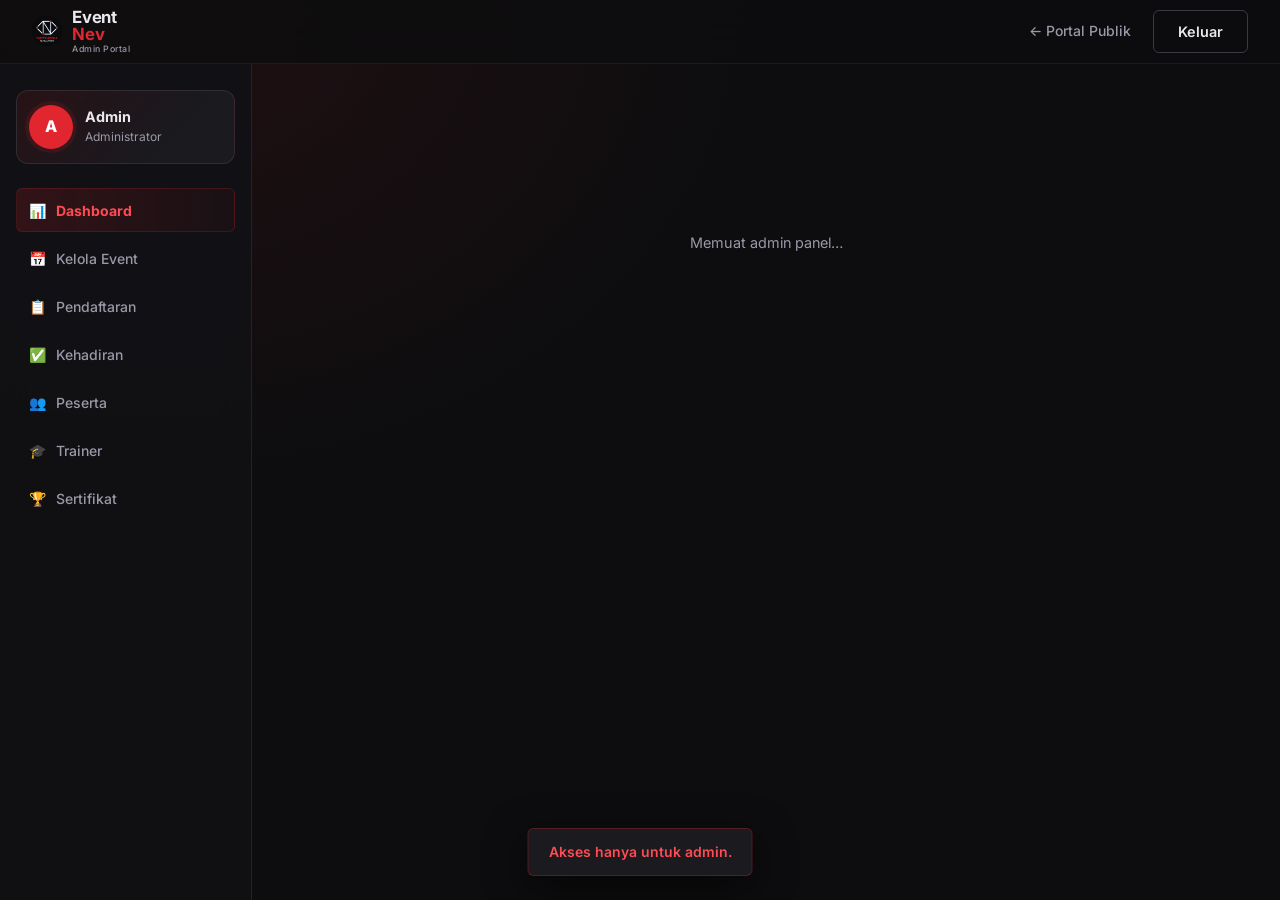
==== commit ea7445a7: "Add separate attendance menu to admin portal" ====
--- a/admin.html
+++ b/admin.html
@@ -139,6 +139,7 @@
       <button class="sidebar-item active" data-view="stats"><span>📊</span> Dashboard</button>
       <button class="sidebar-item" data-view="events"><span>📅</span> Kelola Event</button>
       <button class="sidebar-item" data-view="applications"><span>📋</span> Pendaftaran</button>
+      <button class="sidebar-item" data-view="attendance"><span>✅</span> Kehadiran</button>
       <button class="sidebar-item" data-view="users"><span>👥</span> Peserta</button>
       <button class="sidebar-item" data-view="trainers"><span>🎓</span> Trainer</button>
       <button class="sidebar-item" data-view="certificates"><span>🏆</span> Sertifikat</button>
@@ -151,6 +152,6 @@
 </main>
 
 <div class="toast" id="toast" role="status"></div>
-<script src="admin.js?v=20261019-certificates"></script>
+<script src="admin.js?v=20261019-attendance-profile"></script>
 </body>
 </html>
--- a/dashboard.css
+++ b/dashboard.css
@@ -594,3 +594,21 @@
  .admin-cert-actions button { width:100%; }
  .admin-cert-heading { gap:10px; }
 }
+
+
+/* Applicant review modal */
+.admin-app-subtext { margin-top:4px; color:var(--text-dim); font-size:.78rem; overflow-wrap:anywhere; }
+.admin-app-help { margin:-6px 0 18px; color:var(--text-dim); font-size:.88rem; }
+.admin-app-actions { display:flex; flex-wrap:wrap; gap:8px; min-width:155px; }
+.admin-app-modal-backdrop { position:fixed; inset:0; z-index:9999; display:flex; align-items:center; justify-content:center; padding:18px; background:rgba(0,0,0,.72); backdrop-filter:blur(5px); }
+.admin-app-modal { width:min(680px,100%); max-height:min(85vh,820px); overflow:auto; border:1px solid var(--dark-4); border-radius:18px; background:var(--dark-2); box-shadow:0 24px 80px rgba(0,0,0,.45); }
+.admin-app-modal-head { position:sticky; top:0; display:flex; align-items:flex-start; justify-content:space-between; gap:16px; padding:22px 24px; background:var(--dark-2); border-bottom:1px solid var(--dark-4); }
+.admin-app-modal-head h3 { margin:0; font-size:1.15rem; }
+.admin-app-modal-head p { margin:7px 0 0; color:var(--text-dim); font-size:.86rem; }
+.admin-app-modal-close { flex-shrink:0; width:36px; height:36px; border:1px solid var(--dark-4); border-radius:10px; background:var(--dark-3); color:var(--text); font-size:24px; cursor:pointer; }
+.admin-app-detail-grid { display:grid; grid-template-columns:repeat(2,minmax(0,1fr)); gap:12px; padding:22px 24px; }
+.admin-app-detail-field { min-width:0; padding:12px 14px; border:1px solid var(--dark-4); border-radius:12px; background:rgba(255,255,255,.02); }
+.admin-app-detail-field span { display:block; margin-bottom:6px; color:var(--text-dim); font-size:.75rem; }
+.admin-app-detail-field strong { display:block; font-size:.9rem; overflow-wrap:anywhere; }
+.admin-app-modal-foot { position:sticky; bottom:0; display:flex; justify-content:flex-end; flex-wrap:wrap; gap:9px; padding:16px 24px; border-top:1px solid var(--dark-4); background:var(--dark-2); }
+@media(max-width:600px) { .admin-app-modal-backdrop { padding:10px; align-items:flex-end; } .admin-app-modal { max-height:90vh; border-radius:18px 18px 10px 10px; } .admin-app-modal-head,.admin-app-detail-grid { padding:16px; } .admin-app-detail-grid { grid-template-columns:minmax(0,1fr); gap:9px; } .admin-app-modal-foot { padding:13px 16px; } .admin-app-modal-foot button { flex:1; } }
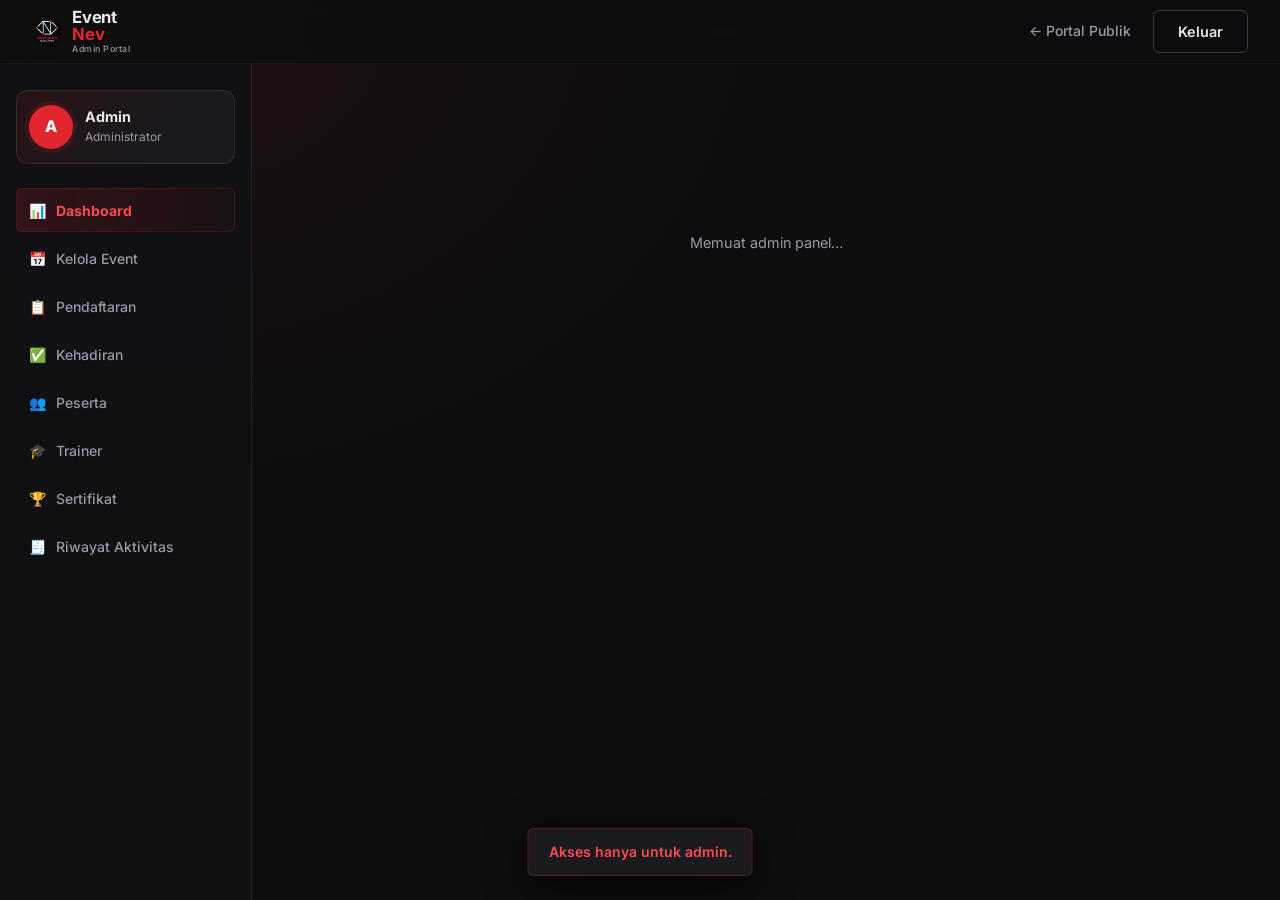
==== commit 299a9a6a: "Add admin activity log navigation" ====
--- a/admin.html
+++ b/admin.html
@@ -143,6 +143,7 @@
       <button class="sidebar-item" data-view="users"><span>👥</span> Peserta</button>
       <button class="sidebar-item" data-view="trainers"><span>🎓</span> Trainer</button>
       <button class="sidebar-item" data-view="certificates"><span>🏆</span> Sertifikat</button>
+      <button class="sidebar-item" data-view="audit"><span>🧾</span> Riwayat Aktivitas</button>
     </nav>
   </aside>
 
@@ -152,6 +153,6 @@
 </main>
 
 <div class="toast" id="toast" role="status"></div>
-<script src="admin.js?v=20261019-attendance-profile"></script>
+<script src="admin.js?v=20261019-feature-enhancements"></script>
 </body>
 </html>
--- a/dashboard.css
+++ b/dashboard.css
@@ -612,3 +612,30 @@
 .admin-app-detail-field strong { display:block; font-size:.9rem; overflow-wrap:anywhere; }
 .admin-app-modal-foot { position:sticky; bottom:0; display:flex; justify-content:flex-end; flex-wrap:wrap; gap:9px; padding:16px 24px; border-top:1px solid var(--dark-4); background:var(--dark-2); }
 @media(max-width:600px) { .admin-app-modal-backdrop { padding:10px; align-items:flex-end; } .admin-app-modal { max-height:90vh; border-radius:18px 18px 10px 10px; } .admin-app-modal-head,.admin-app-detail-grid { padding:16px; } .admin-app-detail-grid { grid-template-columns:minmax(0,1fr); gap:9px; } .admin-app-modal-foot { padding:13px 16px; } .admin-app-modal-foot button { flex:1; } }
+
+
+/* Admin applications: searchable, readable and mobile-friendly */
+.admin-applications-page { min-width:0; }
+.admin-app-toolbar { display:flex; align-items:center; gap:10px; flex-wrap:wrap; margin:18px 0 16px; }
+.admin-app-search { display:flex; align-items:center; gap:9px; flex:1 1 280px; min-width:0; min-height:42px; padding:0 13px; border:1px solid var(--dark-4); border-radius:11px; background:var(--dark-2); color:var(--text-dim); }
+.admin-app-search span { font-size:22px; line-height:1; }
+.admin-app-search input { width:100%; min-width:0; border:0; outline:0; background:transparent; color:var(--text); font:inherit; font-size:.9rem; }
+.admin-app-toolbar > select { min-height:42px; max-width:100%; }
+.admin-status-chip { display:inline-flex; align-items:center; margin-top:6px; padding:3px 8px; border-radius:999px; font-size:.72rem; font-weight:750; }
+.admin-status-chip.pending { color:#f5c66b; background:rgba(245,198,107,.12); }
+.admin-status-chip.approved { color:#63d99a; background:rgba(99,217,154,.12); }
+.admin-status-chip.rejected { color:#ff858b; background:rgba(255,91,103,.12); }
+.admin-app-empty { margin-top:12px; padding:20px; text-align:center; color:var(--text-dim); border:1px dashed var(--dark-4); border-radius:12px; }
+.admin-application-row[hidden] { display:none !important; }
+.admin-app-actions { display:flex; flex-wrap:wrap; align-items:center; gap:7px; }
+.admin-app-actions .btn { white-space:nowrap; }
+.admin-applications-page .admin-table td { vertical-align:middle; }
+.admin-applications-page .admin-select { max-width:100%; min-width:125px; }
+@media(max-width:760px) {
+  .admin-app-toolbar { align-items:stretch; }
+  .admin-app-search { flex-basis:100%; }
+  .admin-app-toolbar > select { flex:1 1 150px; }
+  .admin-app-toolbar > button { flex:0 0 auto; }
+  .admin-applications-page .table-wrap { overflow-x:auto; -webkit-overflow-scrolling:touch; }
+  .admin-applications-page .admin-table { min-width:760px; }
+}
